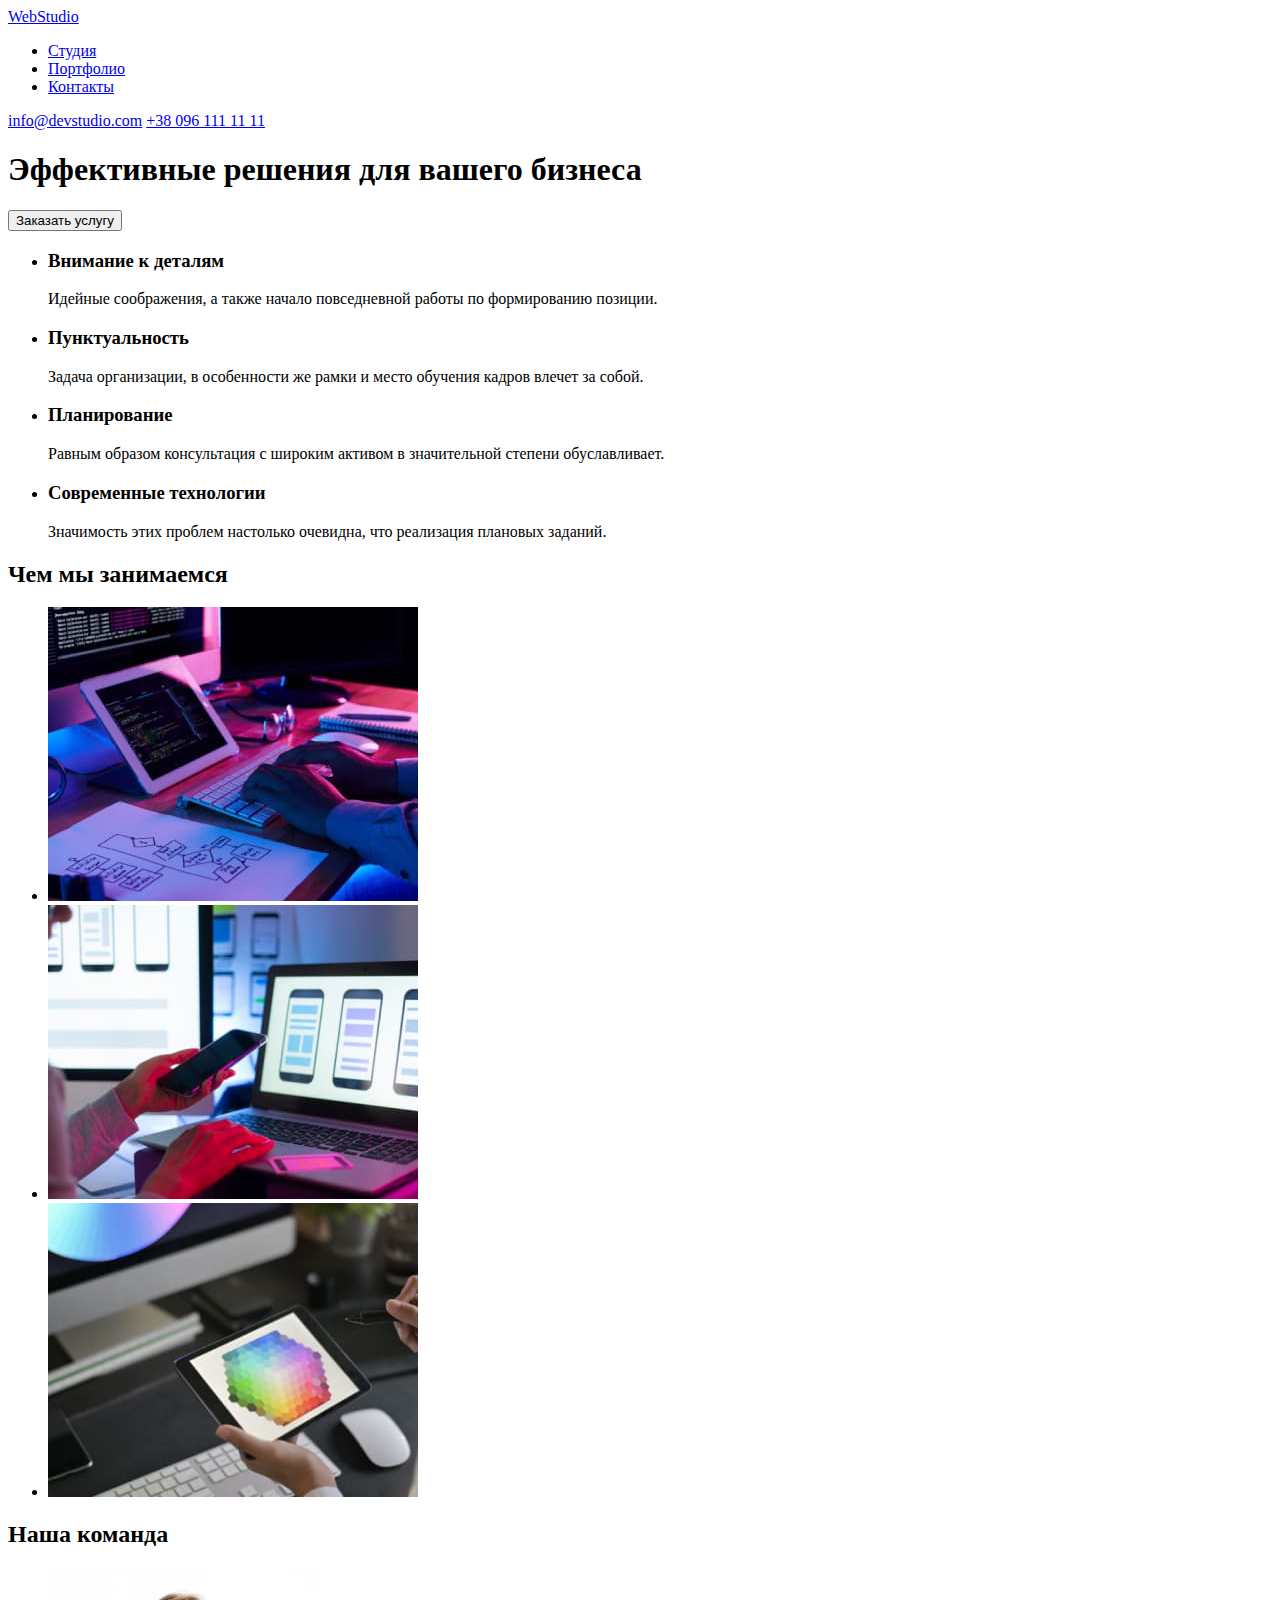
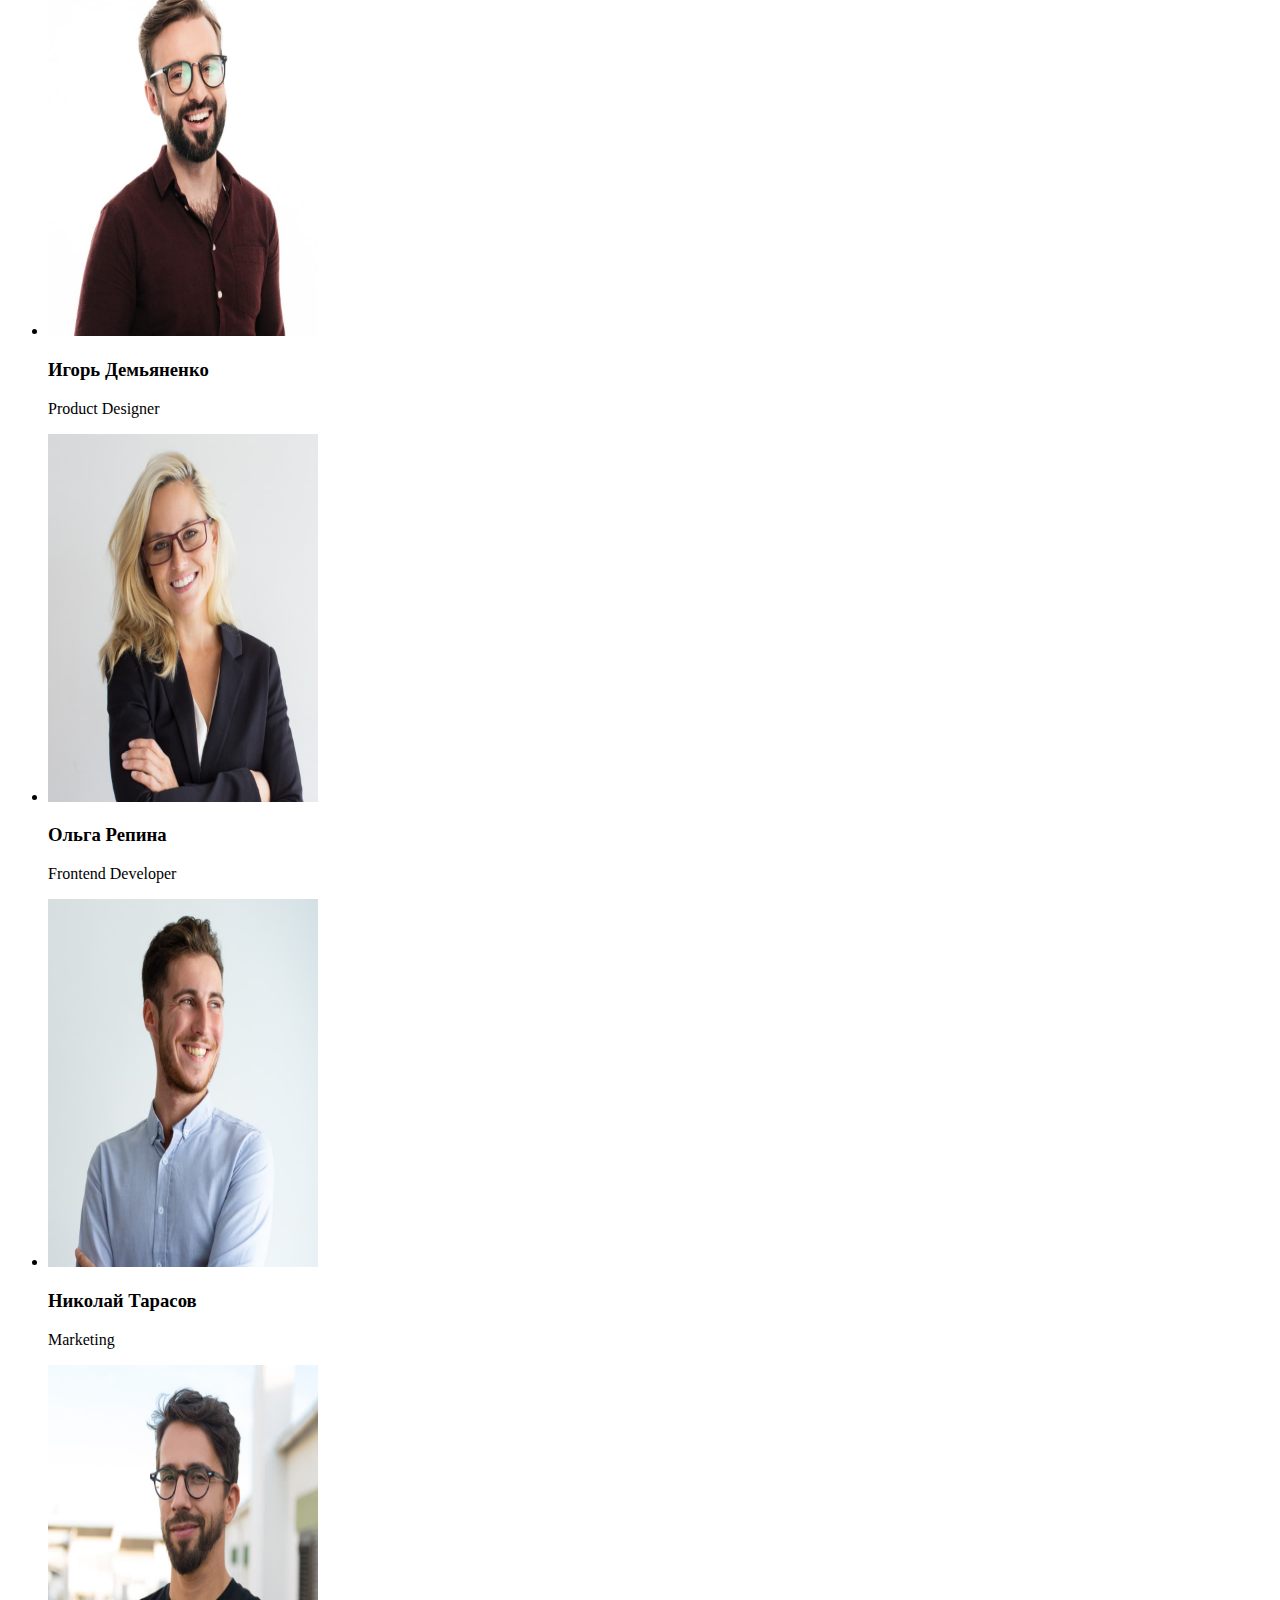
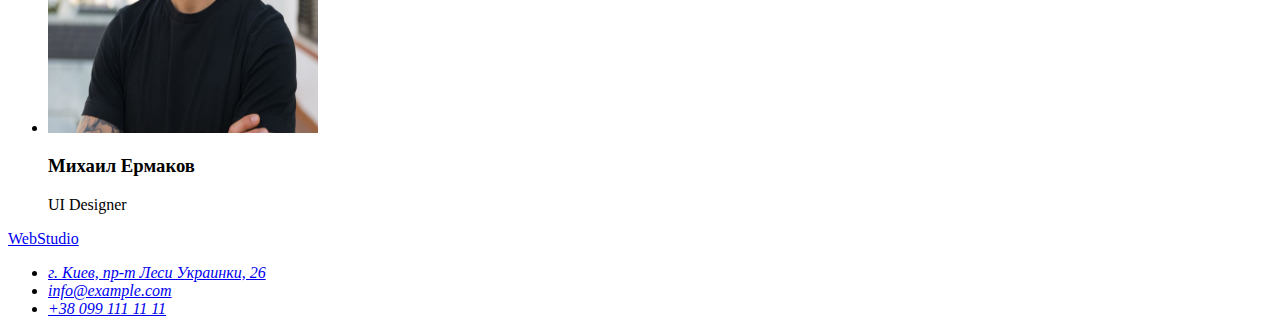
==== index.html @ 7840cbf6 "Update index.html" ====
<!DOCTYPE html>
<html lang="ru">

<head>
    <meta charset="UTF-8" />
    <meta http-equiv="X-UA-Compatible" content="IE=edge" />
    <meta name="viewport" content="width=device-width, initial-scale=1.0" />
    <title>Document</title>
    <link rel="stylesheet" href="./css/styles.css" />
    <link href="https://fonts.googleapis.com/css2?family=Raleway:wght@700&family=Roboto:wght@0,400;0,500;0,700;1,900&display=swap" rel="stylesheet" />
</head>

<body>
    <!-- Header section -->
    <header class="header">
        <a class="logo" href="logo">WebStudio</a>
        <nav class="header-nav">
            <ul class="header-list">
                <li class="header-item">
                    <a class="header-link" href="./index.html">Студия</a>
                </li>
                <li class="header-item">
                    <a class="header-link" href="./portfolio.html">Портфолио</a>
                </li>
                <li class="header-item">
                    <a class="header-link" href="#contacts">Контакты</a>
                </li>
            </ul>
        </nav>
        <a class="header-mail" href="mailto:info@devstudio.com">info@devstudio.com</a>
        <a class="header-phone" href="tel:+380961111111">+38 096 111 11 11</a>
    </header>
    <main>
        <section class="main">
            <h1 class="main-title">Эффективные решения для вашего бизнеса</h1>
            <button class="button" type="button">Заказать услугу</button>
        </section>
        <!-- Feature section -->
        <section class="feature" id="feature">
            <ul class="feature-list">
                <li class="feature-item">
                    <h3 class="feature-title">Внимание к деталям</h3>
                    <p class="feature-txt">
                        Идейные соображения, а также начало повседневной работы по формированию позиции.
                    </p>
                </li>
                <li class="feature-item">
                    <h3 class="feature-title">Пунктуальность</h3>
                    <p class="feature-txt">
                        Задача организации, в особенности же рамки и место обучения кадров влечет за собой.
                    </p>
                </li>
                <li class="feature-item">
                    <h3 class="feature-title">Планирование</h3>
                    <p class="feature-txt">
                        Равным образом консультация с широким активом в значительной степени обуславливает.
                    </p>
                </li>
                <li class="feature-item">
                    <h3 class="feature-title">Современные технологии</h3>
                    <p class="feature-txt">
                        Значимость этих проблем настолько очевидна, что реализация плановых заданий.
                    </p>
                </li>
            </ul>
        </section>
        <!-- Portfolio section -->
        <section class="portfolio" id="portfolio">
            <h2>Чем мы занимаемся</h2>

            <ul class="portfolio-list">
                <li class="portfolio-item">
                    <img src="./images/box1.jpg" alt="Изображение" class="portfolio-img" width="370" height="294" />
                </li>
                <li class="portfolio-item">
                    <img src="./images/box2.jpg" alt="Изображение" class="portfolio-img" width="370" height="294" />
                </li>
                <li class="portfolio-item">
                    <img src="./images/box3.jpg" alt="Изображение" class="portfolio-img" width="370" height="294" />
                </li>
            </ul>
        </section>
        <!-- team section -->
        <section class="team" id="team">
            <h2>Наша команда</h2>

            <ul class="team-list">
                <li class="team-item">
                    <img src="./images/img1.jpg" alt="Изображение" class="team-img" width="270" height="368" />
                    <h3 class="feature-title">Игорь Демьяненко</h3>
                    <p class="feature-txt">Product Designer</p>
                </li>
                <li class="team-item">
                    <img src="./images/img2.jpg" alt="Изображение" class="team-img" width="270" height="368" />
                    <h3 class="feature-title">Ольга Репина</h3>
                    <p class="feature-txt">Frontend Developer</p>
                </li>
                <li class="team-item">
                    <img src="./images/img3.jpg" alt="Изображение" class="team-img" width="270" height="368" />
                    <h3 class="feature-title">Николай Тарасов</h3>
                    <p class="feature-txt">Marketing</p>
                </li>
                <li class="team-item">
                    <img src="./images/img4.jpg" alt="Изображение" class="team-img" width="270" height="368" />
                    <h3 class="feature-title">Михаил Ермаков</h3>
                    <p class="feature-txt">UI Designer</p>
                </li>
            </ul>
        </section>
    </main>
    <!-- Footer section -->
    <footer class="footer">
        <a class="logo" href="logo">WebStudio</a>
        <address class="contacts-address" id="contacts">
        <ul class="footer-contact">
          <li class="footer-item">
            <a
              class="footer-address"
              target="_blank"
              rel="noopener noreferrer"
              href="https://www.google.com.ua/maps/@50.4285715,30.5371504,17.5z?hl=uk"
              >г. Киев, пр-т Леси Украинки, 26</a
            >
          </li>
          <li class="footer-item">
            <a class="footer-mail" href="mailto:info@example.com">info@example.com</a>
          </li>
          <li class="footer-item">
            <a class="footer-pfone" href="tel:+380991111111">+38 099 111 11 11</a>
          </li>
        </ul>
      </address>
    </footer>
</body>

</html>
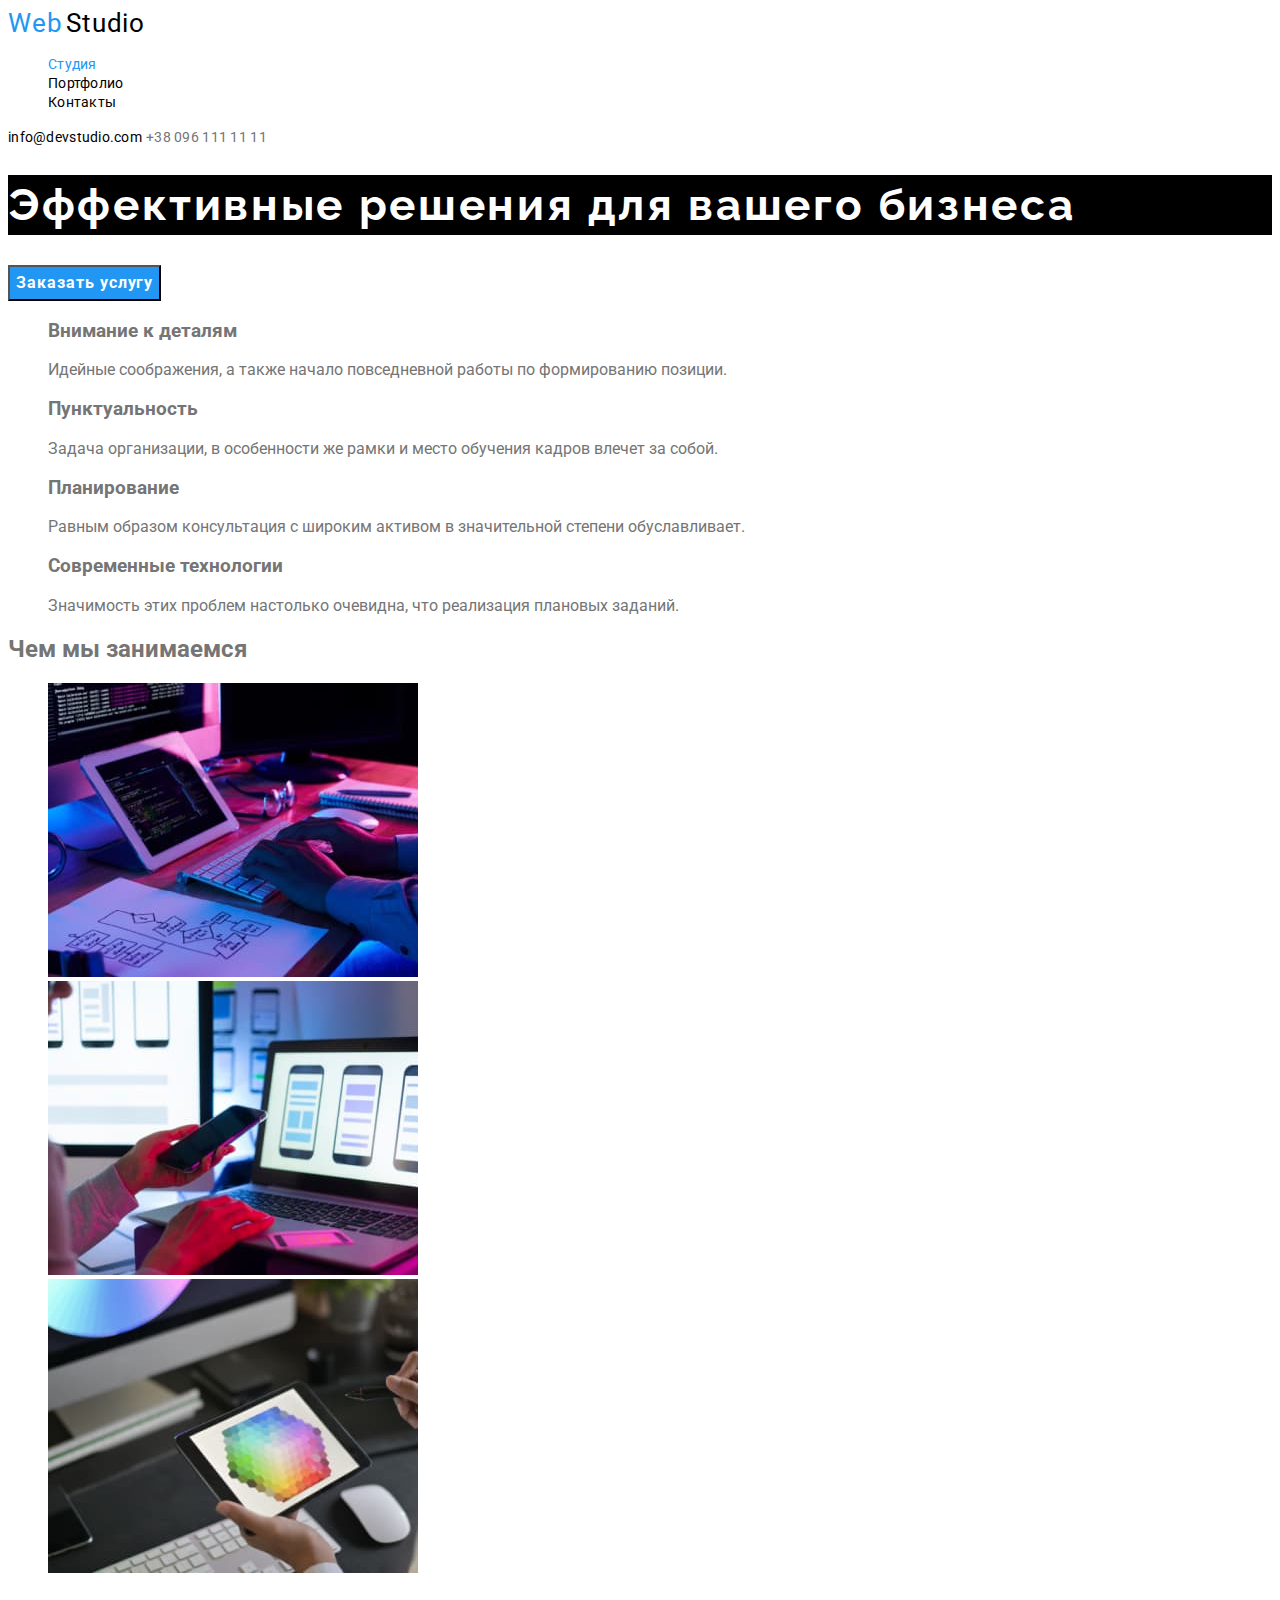
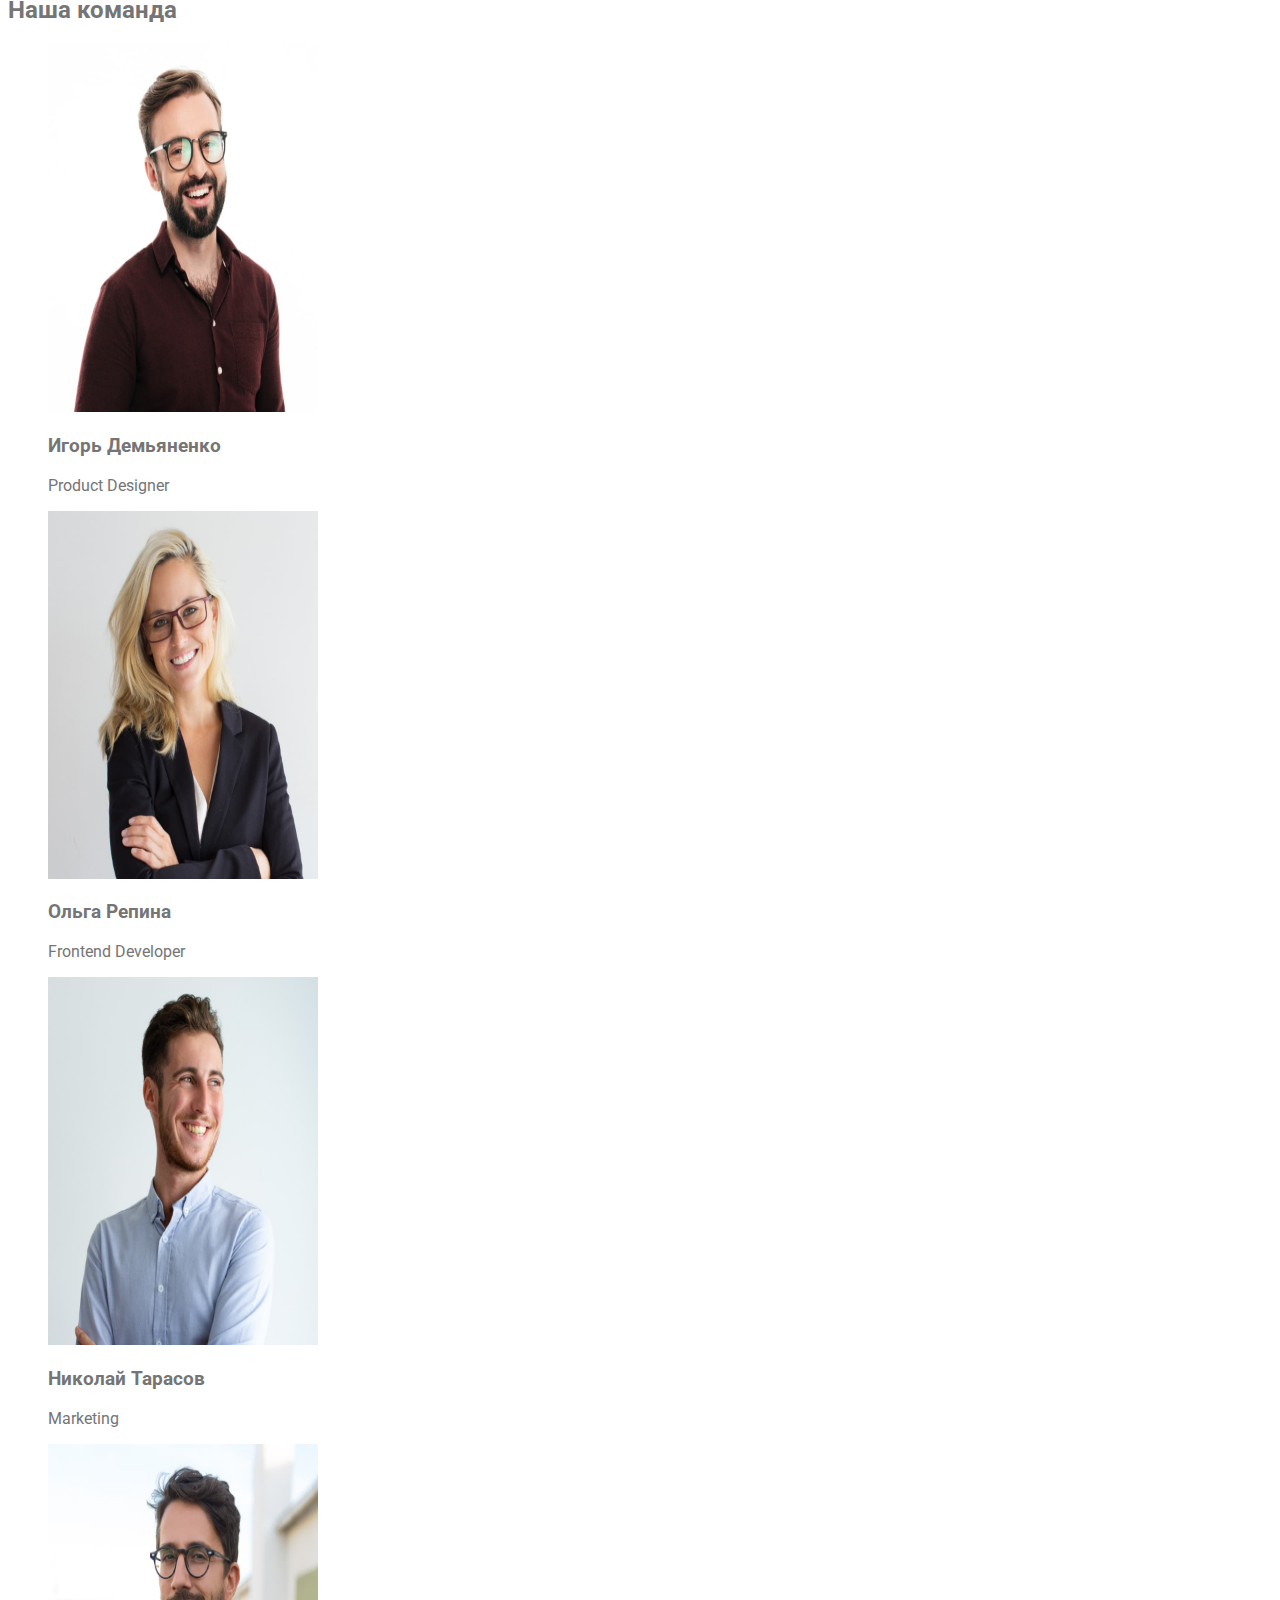
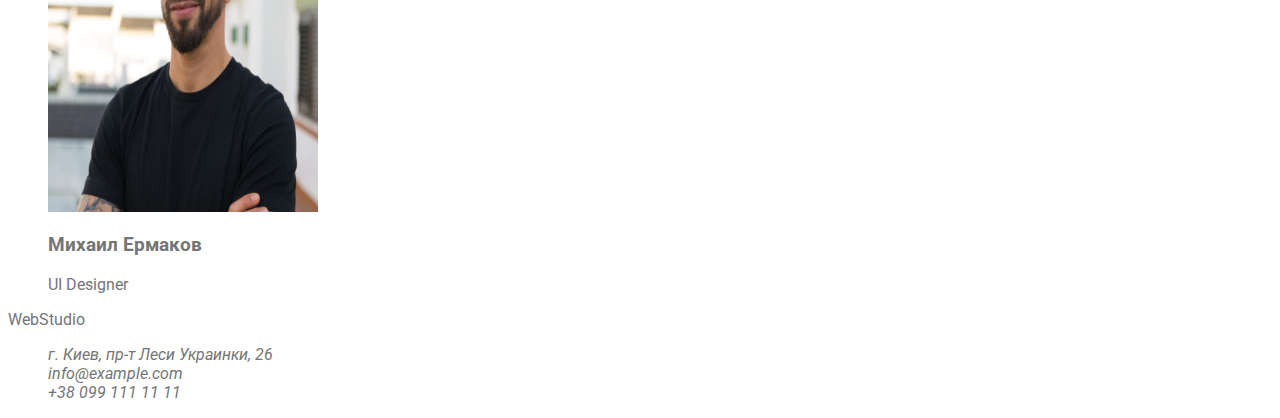
==== commit add60cdd: "почато стилізацію" ====
--- a/index.html
+++ b/index.html
@@ -6,29 +6,32 @@
     <meta http-equiv="X-UA-Compatible" content="IE=edge" />
     <meta name="viewport" content="width=device-width, initial-scale=1.0" />
     <title>Document</title>
+    <link rel="preconnect" href="https://fonts.googleapis.com" />
+    <link rel="preconnect" href="https://fonts.gstatic.com" crossorigin />
+    <link href="https://fonts.googleapis.com/css2?family=Raleway:wght@700&family=Roboto:wght@0,400;0,500;0,700;1,900&display=swap" rel="stylesheet" />
     <link rel="stylesheet" href="./css/styles.css" />
-    <link href="https://fonts.googleapis.com/css2?family=Raleway:wght@700&family=Roboto:wght@0,400;0,500;0,700;1,900&display=swap" rel="stylesheet" />
 </head>
 
 <body>
     <!-- Header section -->
     <header class="header">
-        <a class="logo" href="logo">WebStudio</a>
+        <a class="logof">Web</a>
+        <a class="logos">Studio</a>
         <nav class="header-nav">
-            <ul class="header-list">
+            <ul class="list header-list">
                 <li class="header-item">
-                    <a class="header-link" href="./index.html">Студия</a>
+                    <a class="link header-link1" href="./index.html">Студия</a>
+                </li>
+                <li class="link header-item">
+                    <a class="link header-link2" href="./portfolio.html">Портфолио</a>
                 </li>
                 <li class="header-item">
-                    <a class="header-link" href="./portfolio.html">Портфолио</a>
-                </li>
-                <li class="header-item">
-                    <a class="header-link" href="#contacts">Контакты</a>
+                    <a class="link header-link3" href="#contacts">Контакты</a>
                 </li>
             </ul>
         </nav>
-        <a class="header-mail" href="mailto:info@devstudio.com">info@devstudio.com</a>
-        <a class="header-phone" href="tel:+380961111111">+38 096 111 11 11</a>
+        <a class="link header-mail" href="mailto:info@devstudio.com">info@devstudio.com</a>
+        <a class="link header-phone" href="tel:+380961111111">+38 096 111 11 11</a>
     </header>
     <main>
         <section class="main">
@@ -37,7 +40,7 @@
         </section>
         <!-- Feature section -->
         <section class="feature" id="feature">
-            <ul class="feature-list">
+            <ul class="list feature-list">
                 <li class="feature-item">
                     <h3 class="feature-title">Внимание к деталям</h3>
                     <p class="feature-txt">
@@ -68,7 +71,7 @@
         <section class="portfolio" id="portfolio">
             <h2>Чем мы занимаемся</h2>
 
-            <ul class="portfolio-list">
+            <ul class="list portfolio-list">
                 <li class="portfolio-item">
                     <img src="./images/box1.jpg" alt="Изображение" class="portfolio-img" width="370" height="294" />
                 </li>
@@ -84,7 +87,7 @@
         <section class="team" id="team">
             <h2>Наша команда</h2>
 
-            <ul class="team-list">
+            <ul class="list team-list">
                 <li class="team-item">
                     <img src="./images/img1.jpg" alt="Изображение" class="team-img" width="270" height="368" />
                     <h3 class="feature-title">Игорь Демьяненко</h3>
@@ -110,12 +113,12 @@
     </main>
     <!-- Footer section -->
     <footer class="footer">
-        <a class="logo" href="logo">WebStudio</a>
+        <a class="link logo" href="logo">WebStudio</a>
         <address class="contacts-address" id="contacts">
-        <ul class="footer-contact">
+        <ul class="list footer-contact">
           <li class="footer-item">
             <a
-              class="footer-address"
+              class="link footer-address"
               target="_blank"
               rel="noopener noreferrer"
               href="https://www.google.com.ua/maps/@50.4285715,30.5371504,17.5z?hl=uk"
@@ -123,10 +126,10 @@
             >
           </li>
           <li class="footer-item">
-            <a class="footer-mail" href="mailto:info@example.com">info@example.com</a>
+            <a class="link footer-mail" href="mailto:info@example.com">info@example.com</a>
           </li>
           <li class="footer-item">
-            <a class="footer-pfone" href="tel:+380991111111">+38 099 111 11 11</a>
+            <a class="link footer-pfone" href="tel:+380991111111">+38 099 111 11 11</a>
           </li>
         </ul>
       </address>
--- a/css/styles.css
+++ b/css/styles.css
@@ -0,0 +1,140 @@
+:root {
+    /* fonts */
+    --main-font: 'Roboto', sans-serif;
+    --secondary-font: 'Raleway', sans-serif;
+    /* text colors */
+    --main-txt-cl: #757575;
+    --title-txt-cl: #212121;
+    --accent-txt-cl: #2196F3;
+    --btn-txt-cl: #ffffff;
+    /* bg colors */
+    --light-bg-cl: #f7f7f7;
+    --dark-bg-cl: #191c26;
+    /* others */
+}
+
+body {
+    font-family: var(--main-font);
+    color: var(--main-txt-cl);
+}
+
+
+/* reset styles */
+
+.link {
+    text-decoration: none;
+    color: currentColor;
+}
+
+.list {
+    list-style: none;
+}
+
+.logof {
+    font-family: var(--main-font);
+    font-size: 26px;
+    line-height: auto;
+    letter-spacing: 0.03em;
+    word-spacing: 0px;
+    color: var(--accent-txt-cl);
+}
+
+.logos {
+    font-family: var(--main-font);
+    font-size: 26px;
+    line-height: auto;
+    letter-spacing: 0.03em;
+    word-spacing: 0px;
+    color: #000000;
+}
+
+.header-link1 {
+    font-family: var(--main-font);
+    font-size: 14px;
+    line-height: auto;
+    letter-spacing: 0.02em;
+    color: var(--accent-txt-cl);
+}
+
+.header-link1:hover,
+.header-link1:focus {
+    color: #000000;
+}
+
+.header-link2 {
+    font-family: var(--main-font);
+    font-size: 14px;
+    line-height: auto;
+    letter-spacing: 0.02em;
+    color: #000000;
+}
+
+.header-link2:hover,
+.header-link2:focus {
+    color: var(--accent-txt-cl);
+}
+
+.header-link3 {
+    font-family: var(--main-font);
+    font-size: 14px;
+    line-height: auto;
+    letter-spacing: 0.02em;
+    color: #000000;
+}
+
+.header-link3:hover,
+.header-link3:focus {
+    color: var(--accent-txt-cl);
+}
+
+.header-mail {
+    font-family: var(--main-font);
+    font-size: 14px;
+    line-height: auto;
+    letter-spacing: 0.02em;
+    color: #000000;
+}
+
+.header-mail:hover,
+.header-mail:focus {
+    color: var(--accent-txt-cl);
+}
+
+.header-phone {
+    font-family: var(--main-font);
+    font-size: 14px;
+    line-height: auto;
+    letter-spacing: 0.02em;
+    color: var(--main-txt-cl);
+}
+
+.header-phone:hover,
+.header-phone:focus {
+    color: var(--accent-txt-cl);
+}
+
+.main-title {
+    font-family: var(--secondary-font);
+    font-size: 44px;
+    line-height: calc(60 / 44);
+    letter-spacing: 0.06em;
+    color: #ffffff;
+    background-color: #000000;
+}
+
+.button {
+    font-family: inherit;
+    font-weight: bold;
+    font-size: 16px;
+    line-height: calc(30 / 16);
+    letter-spacing: 0.06em;
+    color: var(--btn-txt-cl);
+    background-color: var(--accent-txt-cl);
+    cursor: pointer;
+}
+
+.button:hover,
+.button:focus {
+    color: var(--btn-txt-cl);
+    background-color: #188CE8;
+}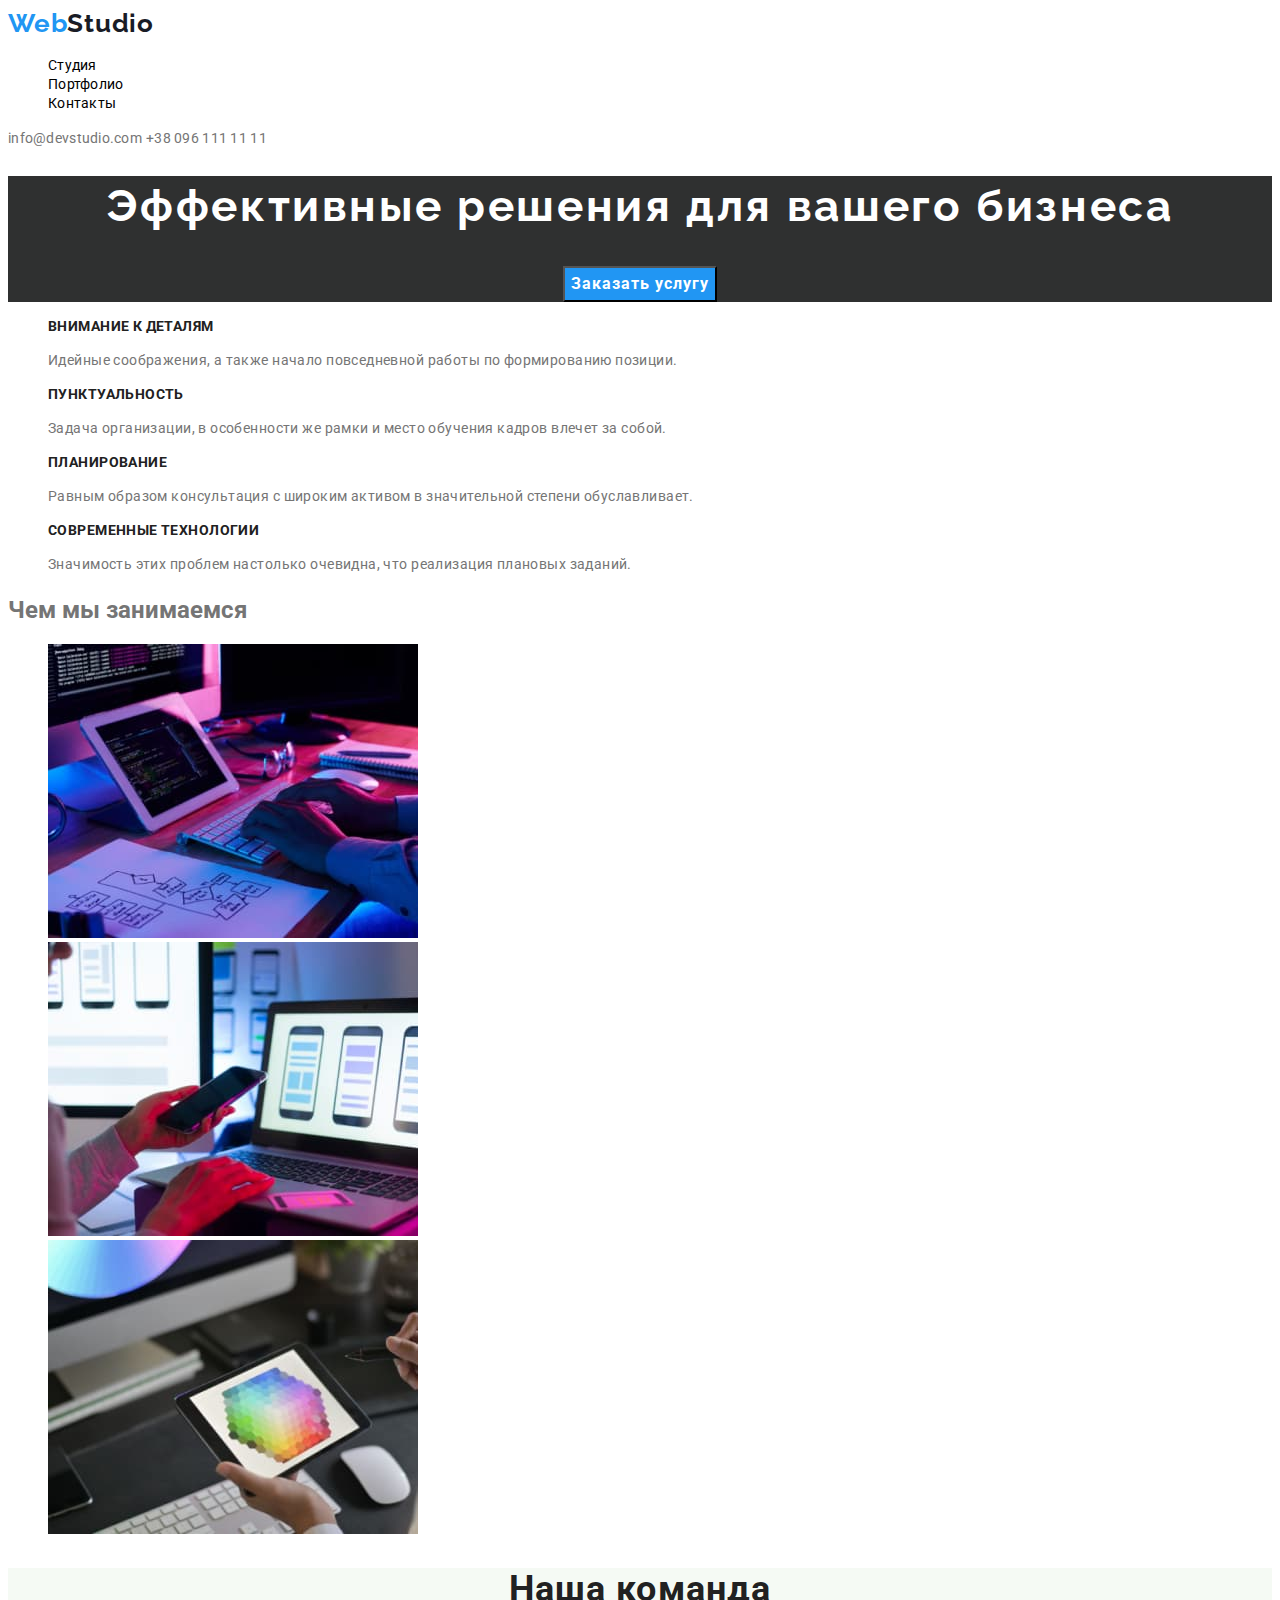
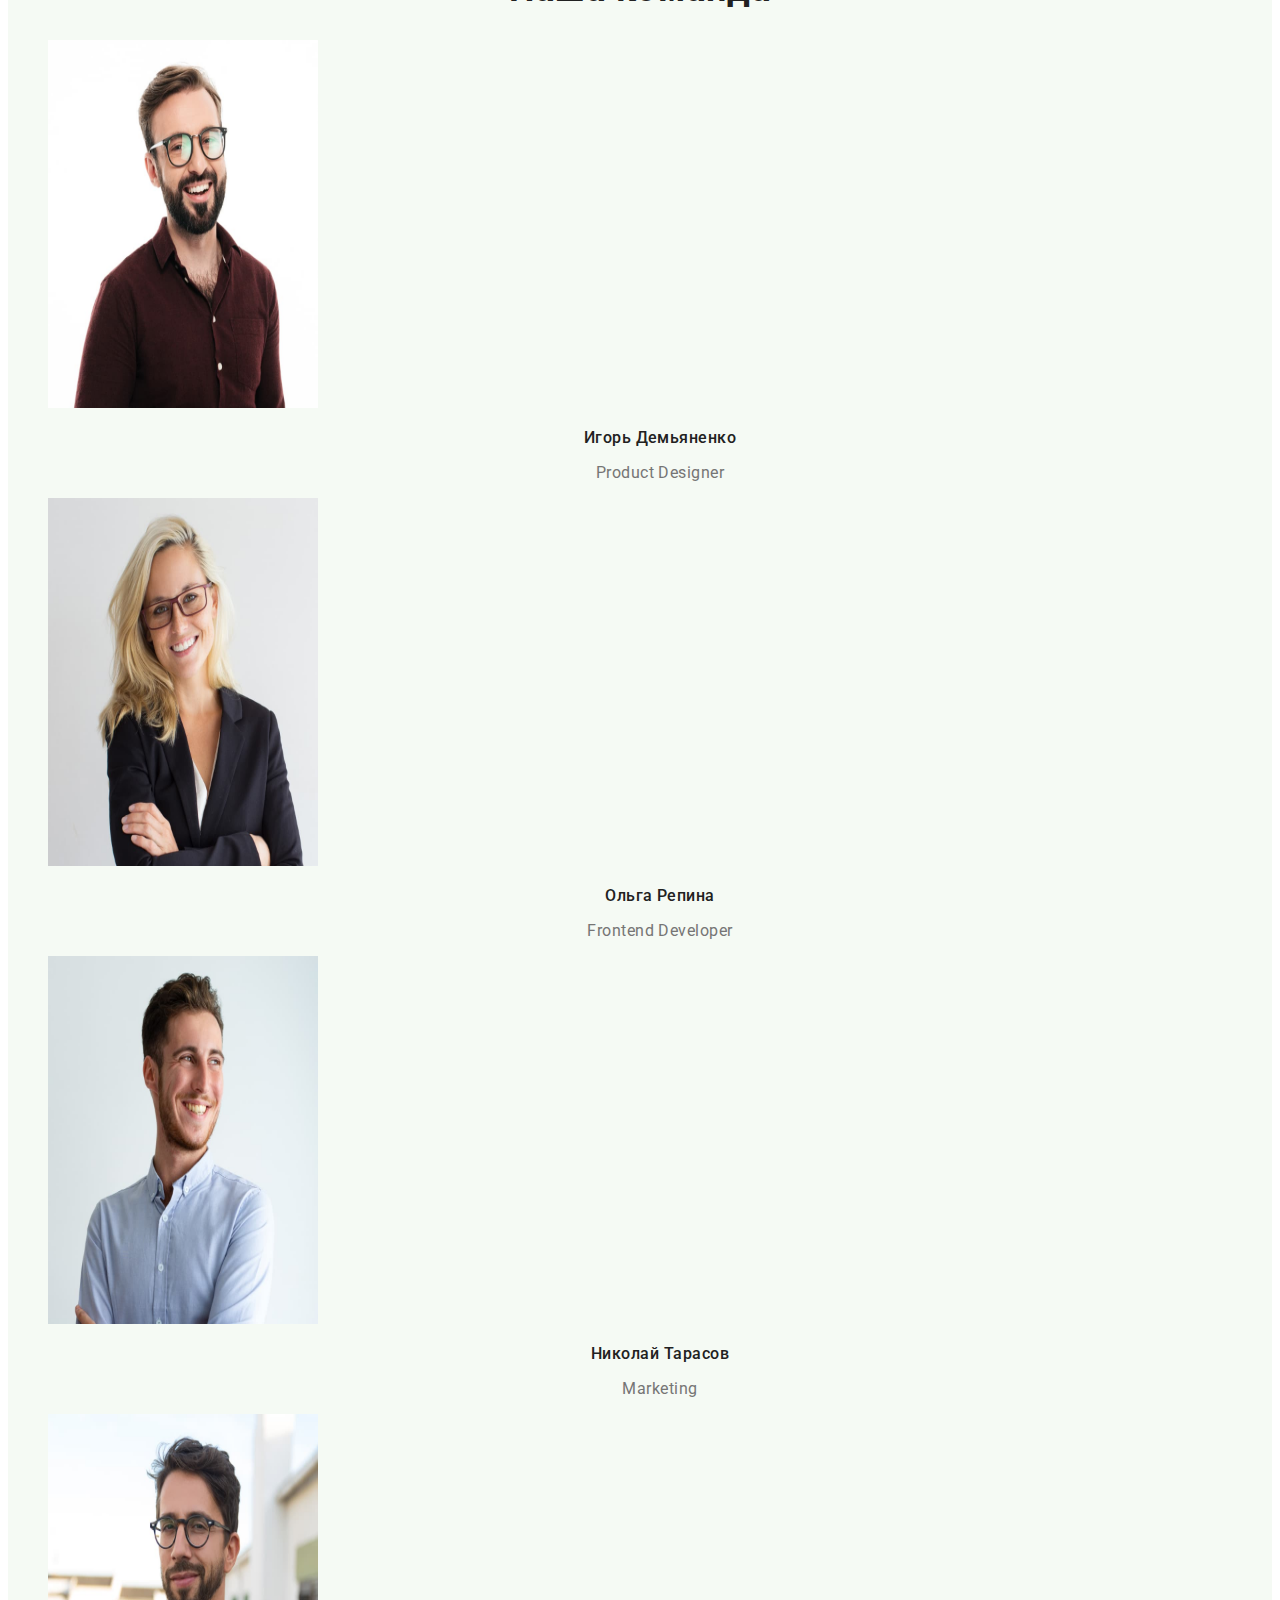
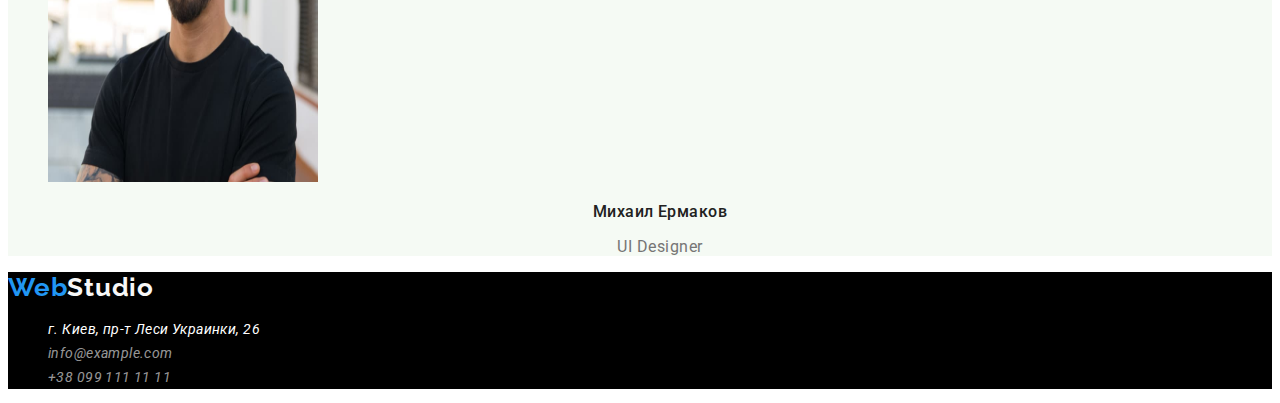
==== commit b200b465: "зміни стилізації" ====
--- a/index.html
+++ b/index.html
@@ -15,18 +15,17 @@
 <body>
     <!-- Header section -->
     <header class="header">
-        <a class="logof">Web</a>
-        <a class="logos">Studio</a>
+        <a class="logo link" href="./index.html">Web<span class="accent">Studio</span></a>
         <nav class="header-nav">
             <ul class="list header-list">
                 <li class="header-item">
-                    <a class="link header-link1" href="./index.html">Студия</a>
+                    <a class="link header-link" href="./index.html">Студия</a>
                 </li>
                 <li class="link header-item">
-                    <a class="link header-link2" href="./portfolio.html">Портфолио</a>
+                    <a class="link header-link" href="./portfolio.html">Портфолио</a>
                 </li>
                 <li class="header-item">
-                    <a class="link header-link3" href="#contacts">Контакты</a>
+                    <a class="link header-link" href="#contacts">Контакты</a>
                 </li>
             </ul>
         </nav>
@@ -36,7 +35,7 @@
     <main>
         <section class="main">
             <h1 class="main-title">Эффективные решения для вашего бизнеса</h1>
-            <button class="button" type="button">Заказать услугу</button>
+            <button class="button-action" type="button">Заказать услугу</button>
         </section>
         <!-- Feature section -->
         <section class="feature" id="feature">
@@ -67,53 +66,53 @@
                 </li>
             </ul>
         </section>
-        <!-- Portfolio section -->
-        <section class="portfolio" id="portfolio">
-            <h2>Чем мы занимаемся</h2>
+        <!-- job section -->
+        <section class="job" id="job">
+            <h2 class="job-title">Чем мы занимаемся</h2>
 
-            <ul class="list portfolio-list">
-                <li class="portfolio-item">
-                    <img src="./images/box1.jpg" alt="Изображение" class="portfolio-img" width="370" height="294" />
+            <ul class="list job-list">
+                <li class="job-item">
+                    <img src="./images/box1.jpg" alt="Изображение" class="job-img" width="370" height="294" />
                 </li>
-                <li class="portfolio-item">
-                    <img src="./images/box2.jpg" alt="Изображение" class="portfolio-img" width="370" height="294" />
+                <li class="job-item">
+                    <img src="./images/box2.jpg" alt="Изображение" class="job-img" width="370" height="294" />
                 </li>
-                <li class="portfolio-item">
-                    <img src="./images/box3.jpg" alt="Изображение" class="portfolio-img" width="370" height="294" />
+                <li class="job-item">
+                    <img src="./images/box3.jpg" alt="Изображение" class="job-img" width="370" height="294" />
                 </li>
             </ul>
         </section>
         <!-- team section -->
         <section class="team" id="team">
-            <h2>Наша команда</h2>
+            <h2 class="team-hd">Наша команда</h2>
 
             <ul class="list team-list">
                 <li class="team-item">
                     <img src="./images/img1.jpg" alt="Изображение" class="team-img" width="270" height="368" />
-                    <h3 class="feature-title">Игорь Демьяненко</h3>
-                    <p class="feature-txt">Product Designer</p>
+                    <h3 class="team-title">Игорь Демьяненко</h3>
+                    <p class="team-txt">Product Designer</p>
                 </li>
                 <li class="team-item">
                     <img src="./images/img2.jpg" alt="Изображение" class="team-img" width="270" height="368" />
-                    <h3 class="feature-title">Ольга Репина</h3>
-                    <p class="feature-txt">Frontend Developer</p>
+                    <h3 class="team-title">Ольга Репина</h3>
+                    <p class="team-txt">Frontend Developer</p>
                 </li>
                 <li class="team-item">
                     <img src="./images/img3.jpg" alt="Изображение" class="team-img" width="270" height="368" />
-                    <h3 class="feature-title">Николай Тарасов</h3>
-                    <p class="feature-txt">Marketing</p>
+                    <h3 class="team-title">Николай Тарасов</h3>
+                    <p class="team-txt">Marketing</p>
                 </li>
                 <li class="team-item">
                     <img src="./images/img4.jpg" alt="Изображение" class="team-img" width="270" height="368" />
-                    <h3 class="feature-title">Михаил Ермаков</h3>
-                    <p class="feature-txt">UI Designer</p>
+                    <h3 class="team-title">Михаил Ермаков</h3>
+                    <p class="team-txt">UI Designer</p>
                 </li>
             </ul>
         </section>
     </main>
     <!-- Footer section -->
     <footer class="footer">
-        <a class="link logo" href="logo">WebStudio</a>
+        <a class="logo link" href="./index.html">Web<span class="accent-ft">Studio</span></a>
         <address class="contacts-address" id="contacts">
         <ul class="list footer-contact">
           <li class="footer-item">
--- a/css/styles.css
+++ b/css/styles.css
@@ -30,69 +30,42 @@
     list-style: none;
 }
 
-.logof {
-    font-family: var(--main-font);
+.logo {
+    font-family: var(--secondary-font);
+    font-weight: 700;
     font-size: 26px;
-    line-height: auto;
-    letter-spacing: 0.03em;
-    word-spacing: 0px;
-    color: var(--accent-txt-cl);
-}
-
-.logos {
-    font-family: var(--main-font);
-    font-size: 26px;
-    line-height: auto;
-    letter-spacing: 0.03em;
-    word-spacing: 0px;
-    color: #000000;
-}
-
-.header-link1 {
-    font-family: var(--main-font);
-    font-size: 14px;
-    line-height: auto;
-    letter-spacing: 0.02em;
-    color: var(--accent-txt-cl);
-}
-
-.header-link1:hover,
-.header-link1:focus {
-    color: #000000;
-}
-
-.header-link2 {
-    font-family: var(--main-font);
-    font-size: 14px;
-    line-height: auto;
+    line-height: calc(31 / 26);
+    letter-spacing: 0.03em;
+    color: var(--accent-txt-cl);
+}
+
+.accent {
+    color: var(--dark-bg-cl);
+}
+
+.accent-ft {
+    color: var(--light-bg-cl);
+}
+
+.header-link {
+    font-family: var(--main-font);
+    font-size: 14px;
+    line-height: calc(16 / 14);
     letter-spacing: 0.02em;
     color: #000000;
 }
 
-.header-link2:hover,
-.header-link2:focus {
-    color: var(--accent-txt-cl);
-}
-
-.header-link3 {
-    font-family: var(--main-font);
-    font-size: 14px;
-    line-height: auto;
+.header-link:hover,
+.header-link:focus {
+    color: var(--accent-txt-cl);
+}
+
+.header-mail {
+    font-family: var(--main-font);
+    font-size: 14px;
+    line-height: calc(16 / 14);
     letter-spacing: 0.02em;
-    color: #000000;
-}
-
-.header-link3:hover,
-.header-link3:focus {
-    color: var(--accent-txt-cl);
-}
-
-.header-mail {
-    font-family: var(--main-font);
-    font-size: 14px;
-    line-height: auto;
-    letter-spacing: 0.02em;
-    color: #000000;
+    color: var(--main-txt-cl);
 }
 
 .header-mail:hover,
@@ -103,7 +76,7 @@
 .header-phone {
     font-family: var(--main-font);
     font-size: 14px;
-    line-height: auto;
+    line-height: calc(16 / 14);
     letter-spacing: 0.02em;
     color: var(--main-txt-cl);
 }
@@ -111,6 +84,12 @@
 .header-phone:hover,
 .header-phone:focus {
     color: var(--accent-txt-cl);
+}
+
+.main {
+    background-color: #2F3030;
+    align-items: center;
+    text-align: center;
 }
 
 .main-title {
@@ -119,10 +98,9 @@
     line-height: calc(60 / 44);
     letter-spacing: 0.06em;
     color: #ffffff;
-    background-color: #000000;
-}
-
-.button {
+}
+
+.button-action {
     font-family: inherit;
     font-weight: bold;
     font-size: 16px;
@@ -133,8 +111,111 @@
     cursor: pointer;
 }
 
+.button-filter {
+    font-family: inherit;
+    font-weight: bold;
+    font-size: 16px;
+    line-height: calc(30 / 16);
+    letter-spacing: 0.06em;
+    color: var(--btn-txt-cl);
+    background-color: #F5FAF4;
+    cursor: pointer;
+}
+
 .button:hover,
 .button:focus {
     color: var(--btn-txt-cl);
     background-color: #188CE8;
+}
+
+
+/* main section */
+
+.feature-title {
+    font-weight: 700;
+    font-size: 14px;
+    line-height: calc(16 /14);
+    letter-spacing: 0.03em;
+    text-transform: uppercase;
+    color: var(--title-txt-cl);
+}
+
+.feature-txt {
+    font-weight: 400;
+    font-size: 14px;
+    line-height: calc(24 / 14);
+    letter-spacing: 0.03em;
+    color: var(--main-txt-cl);
+}
+
+.portfolio-title {
+    font-weight: 700;
+    font-size: 36px;
+    line-height: calc(42 / 36);
+    text-align: center;
+    letter-spacing: 0.03em;
+    color: var(--title-txt-cl);
+}
+
+.portfolio-txt {
+    font-weight: 400;
+    font-size: 16px;
+    line-height: calc(30 / 16);
+    text-align: center;
+    letter-spacing: 0.03em;
+    color: var(--main-txt-cl);
+}
+
+.team {
+    background-color: #F5FAF4;
+}
+
+.team-hd {
+    font-weight: 700;
+    font-size: 36px;
+    line-height: calc(42 / 36);
+    text-align: center;
+    letter-spacing: 0.03em;
+    color: var(--title-txt-cl);
+}
+
+.team-title {
+    font-weight: 500;
+    font-size: 16px;
+    line-height: calc(19 / 16);
+    text-align: center;
+    letter-spacing: 0.03em;
+    color: var(--title-txt-cl);
+}
+
+.team-txt {
+    font-weight: 400;
+    font-size: 16px;
+    line-height: calc(19 / 16);
+    text-align: center;
+    letter-spacing: 0.03em;
+    color: var(--main-txt-cl);
+}
+
+
+/* footer section */
+
+.footer {
+    background-color: #000000;
+}
+
+.footer-contact {
+    font-weight: 400;
+    font-size: 14px;
+    line-height: calc(24 / 14);
+    letter-spacing: 0.03em;
+    color: rgba(255, 255, 255, 0.6);
+}
+
+.footer-address {
+    color: #ffffff;
+}
+
+.portfolio-list {
+    background-color: #F5FAF4;
 }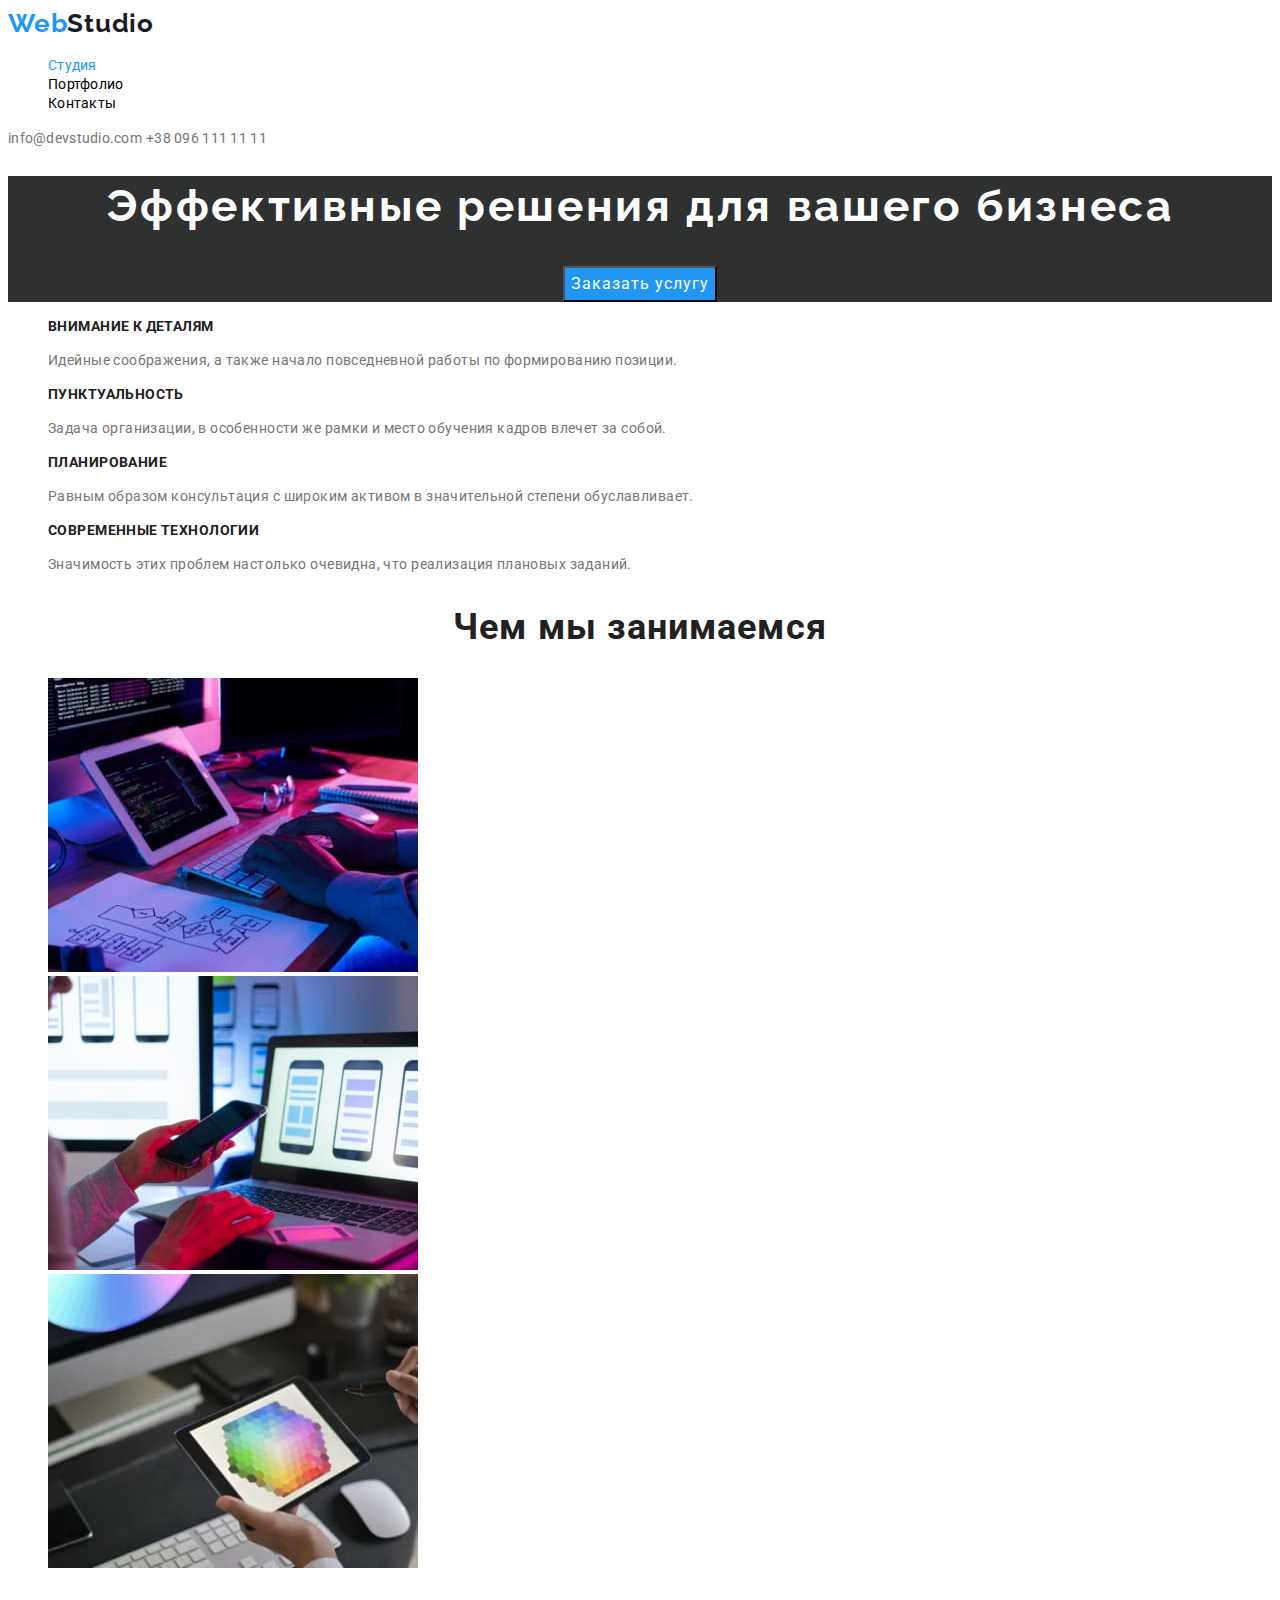
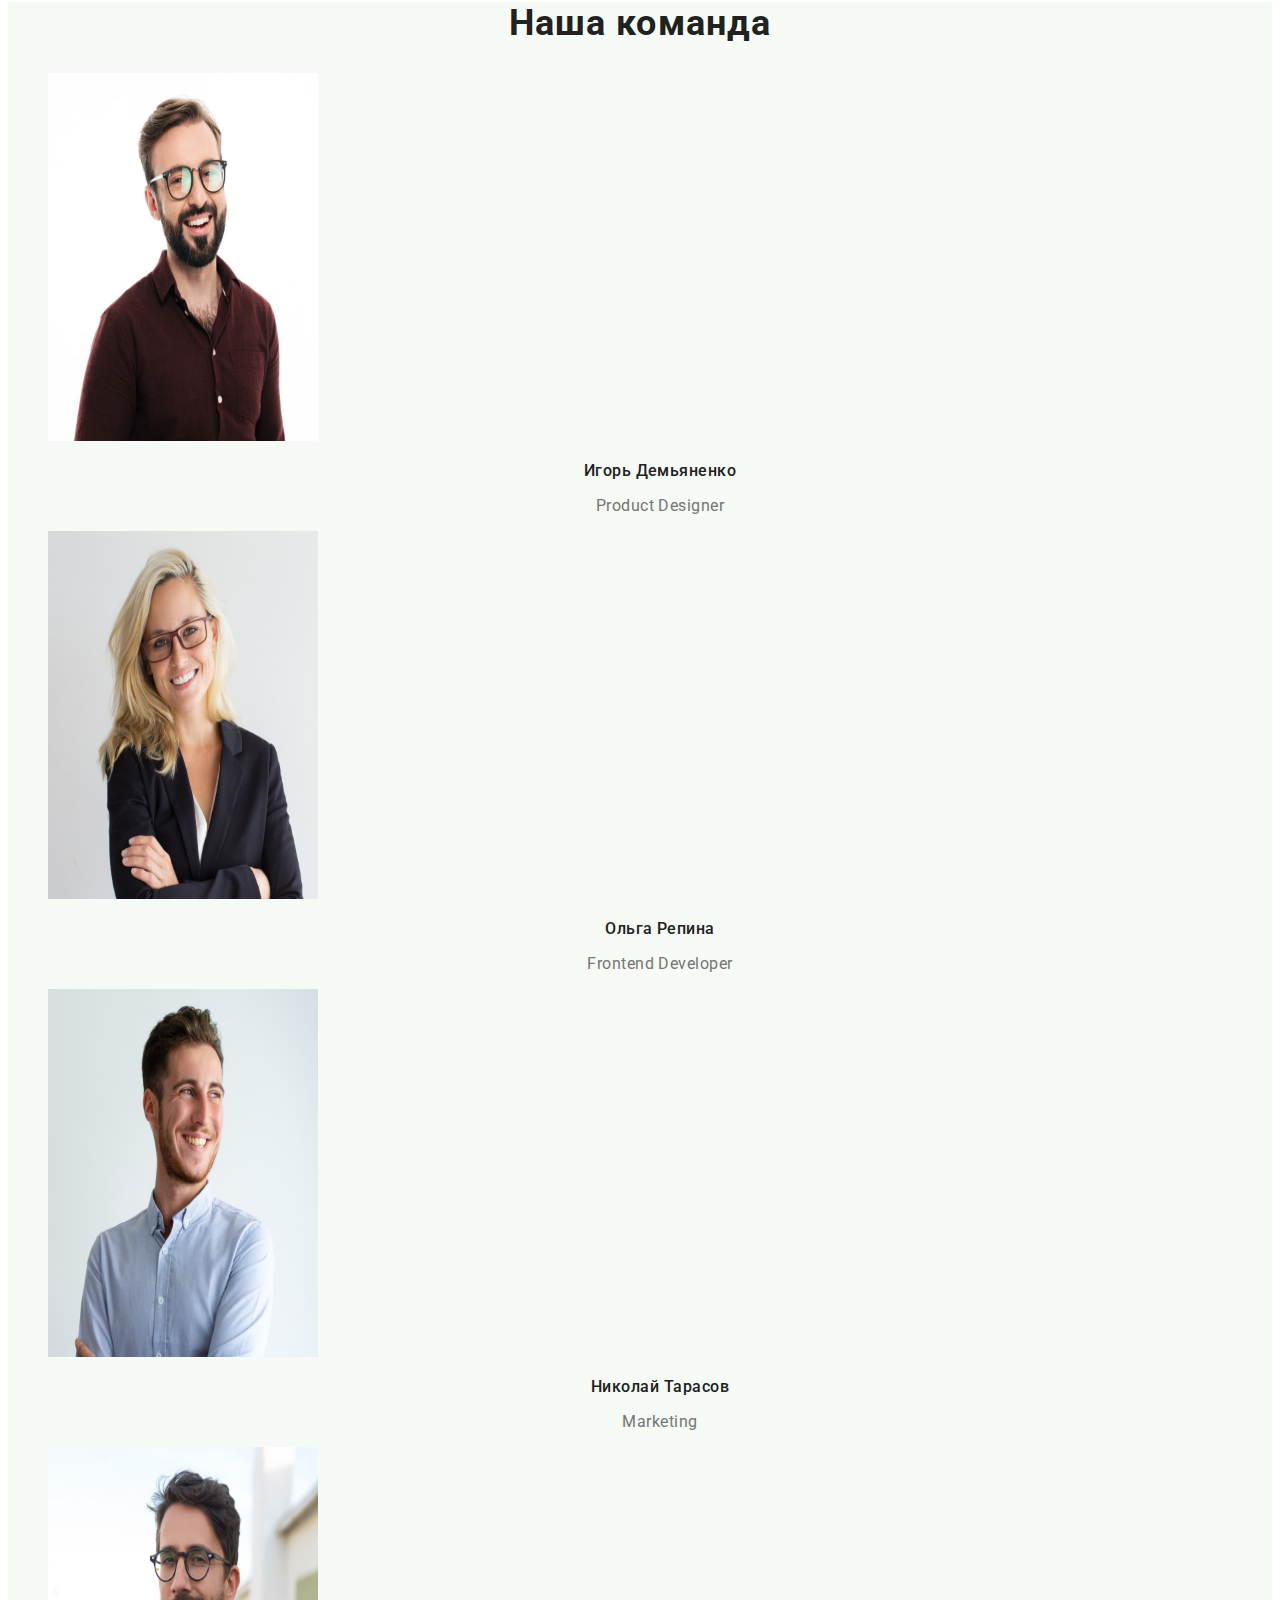
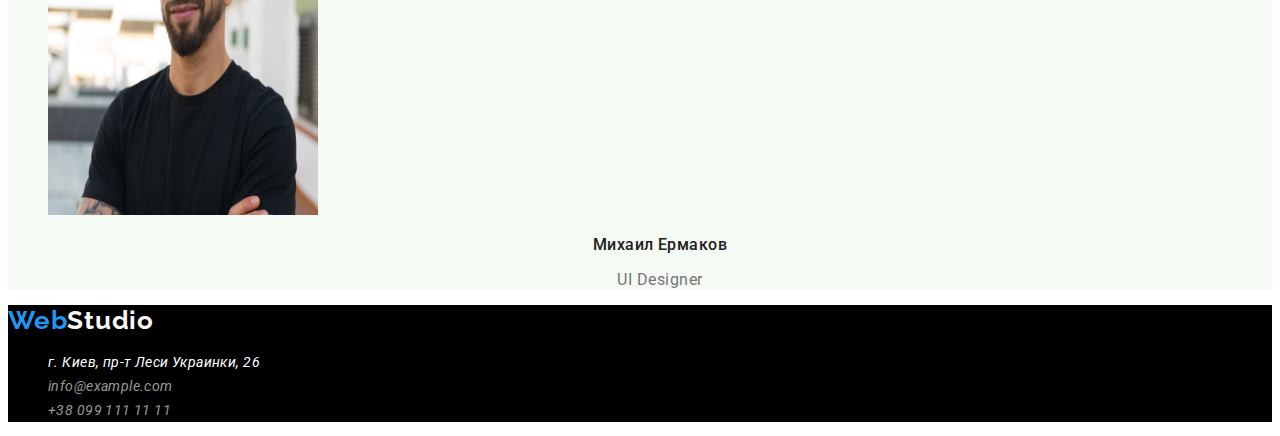
==== commit 8de25f03: "кінцевий варіант" ====
--- a/index.html
+++ b/index.html
@@ -19,7 +19,7 @@
         <nav class="header-nav">
             <ul class="list header-list">
                 <li class="header-item">
-                    <a class="link header-link" href="./index.html">Студия</a>
+                    <a class="link header-link current-page" href="./index.html">Студия</a>
                 </li>
                 <li class="link header-item">
                     <a class="link header-link" href="./portfolio.html">Портфолио</a>
--- a/css/styles.css
+++ b/css/styles.css
@@ -30,6 +30,9 @@
     list-style: none;
 }
 
+
+/* стилі для заголока */
+
 .logo {
     font-family: var(--secondary-font);
     font-weight: 700;
@@ -58,6 +61,10 @@
 .header-link:hover,
 .header-link:focus {
     color: var(--accent-txt-cl);
+}
+
+.current-page {
+    color: var(--accent-txt-cl)
 }
 
 .header-mail {
@@ -102,7 +109,6 @@
 
 .button-action {
     font-family: inherit;
-    font-weight: bold;
     font-size: 16px;
     line-height: calc(30 / 16);
     letter-spacing: 0.06em;
@@ -113,26 +119,29 @@
 
 .button-filter {
     font-family: inherit;
-    font-weight: bold;
     font-size: 16px;
     line-height: calc(30 / 16);
     letter-spacing: 0.06em;
     color: var(--btn-txt-cl);
-    background-color: #F5FAF4;
+    background-color: #F5F4FA;
     cursor: pointer;
 }
 
 .button:hover,
 .button:focus {
-    color: var(--btn-txt-cl);
-    background-color: #188CE8;
+    color: var(--accent-txt-cl);
+    background-color: #FFFFFF;
+}
+
+.current-item {
+    color: #FFFFFF;
+    background-color: var(--accent-txt-cl);
 }
 
 
 /* main section */
 
 .feature-title {
-    font-weight: 700;
     font-size: 14px;
     line-height: calc(16 /14);
     letter-spacing: 0.03em;
@@ -141,15 +150,13 @@
 }
 
 .feature-txt {
-    font-weight: 400;
     font-size: 14px;
     line-height: calc(24 / 14);
     letter-spacing: 0.03em;
     color: var(--main-txt-cl);
 }
 
-.portfolio-title {
-    font-weight: 700;
+.job-title {
     font-size: 36px;
     line-height: calc(42 / 36);
     text-align: center;
@@ -157,8 +164,15 @@
     color: var(--title-txt-cl);
 }
 
+.portfolio-title {
+    font-size: 36px;
+    line-height: calc(42 / 36);
+    text-align: center;
+    letter-spacing: 0.03em;
+    color: var(--title-txt-cl);
+}
+
 .portfolio-txt {
-    font-weight: 400;
     font-size: 16px;
     line-height: calc(30 / 16);
     text-align: center;
@@ -171,7 +185,6 @@
 }
 
 .team-hd {
-    font-weight: 700;
     font-size: 36px;
     line-height: calc(42 / 36);
     text-align: center;
@@ -189,7 +202,6 @@
 }
 
 .team-txt {
-    font-weight: 400;
     font-size: 16px;
     line-height: calc(19 / 16);
     text-align: center;
@@ -205,7 +217,6 @@
 }
 
 .footer-contact {
-    font-weight: 400;
     font-size: 14px;
     line-height: calc(24 / 14);
     letter-spacing: 0.03em;
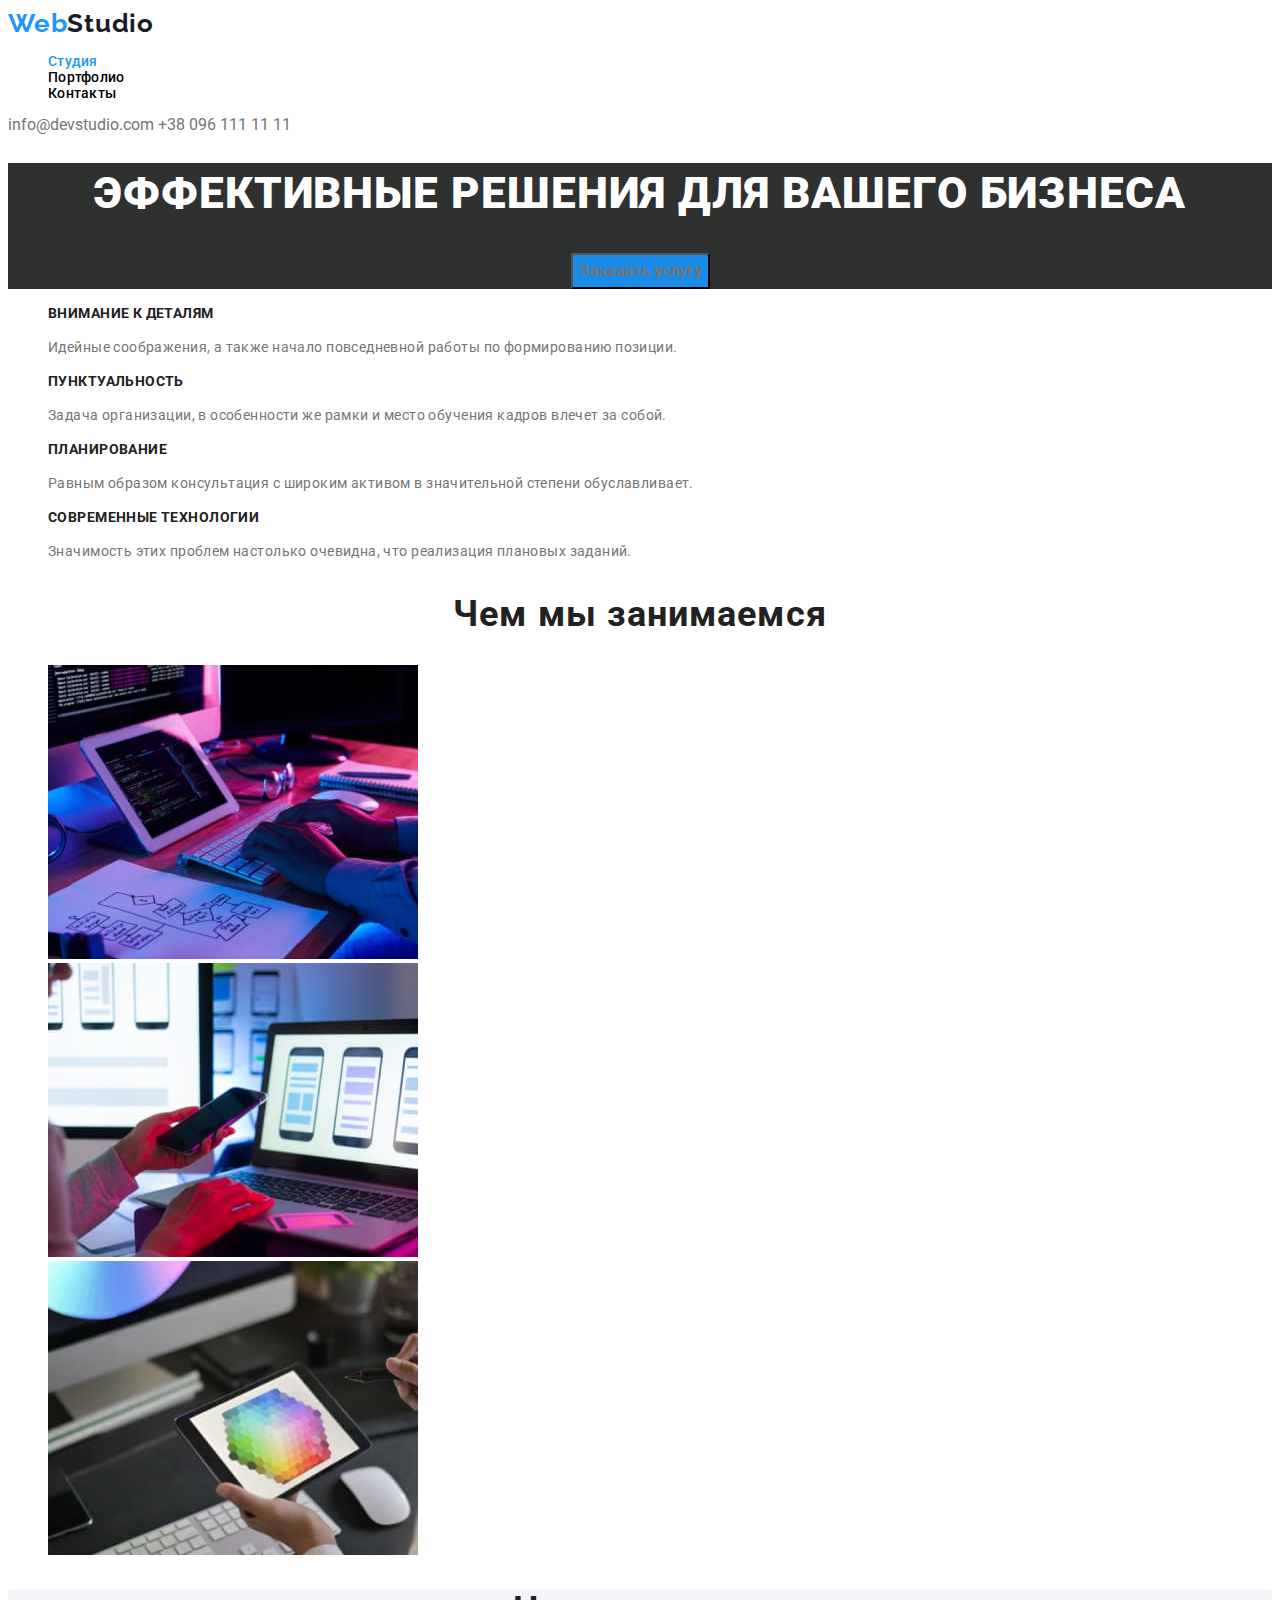
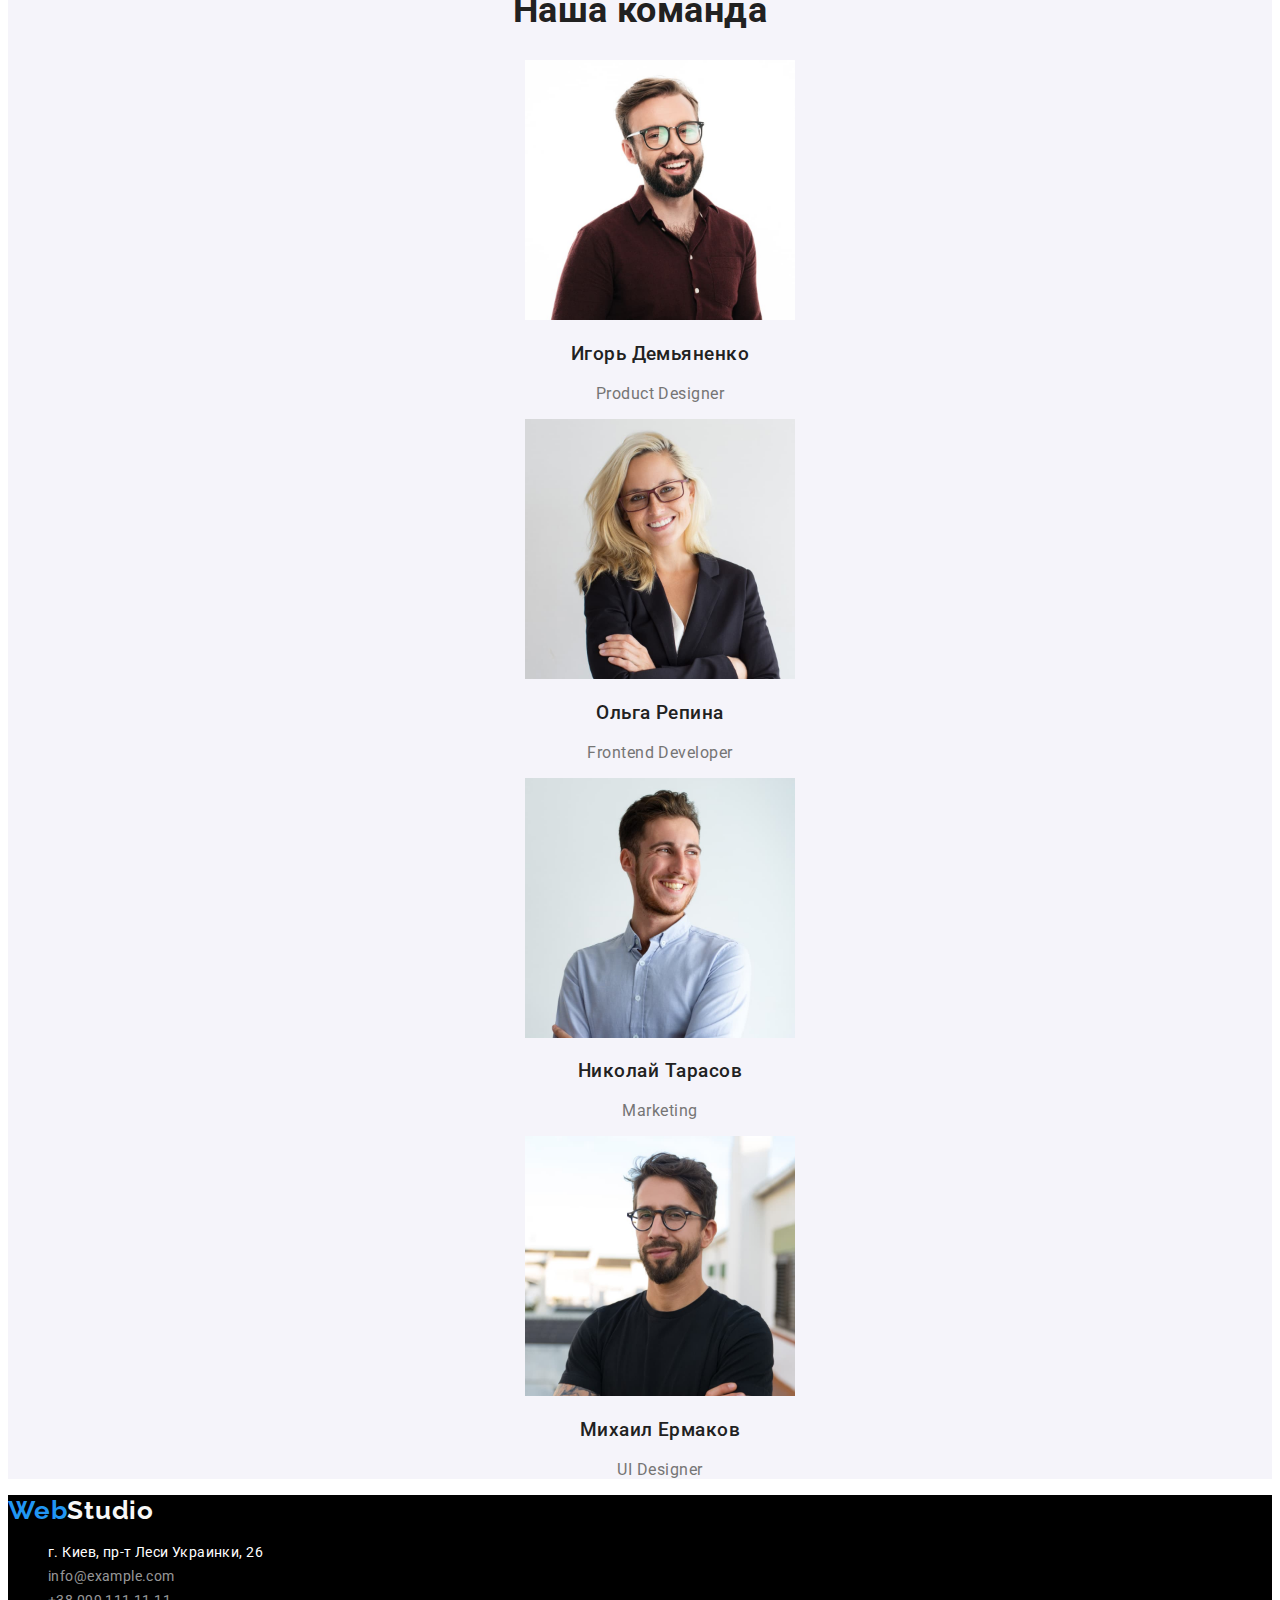
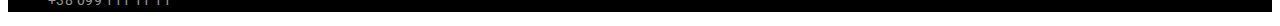
==== commit 48f2a369: "внесені правки" ====
--- a/index.html
+++ b/index.html
@@ -8,7 +8,7 @@
     <title>Document</title>
     <link rel="preconnect" href="https://fonts.googleapis.com" />
     <link rel="preconnect" href="https://fonts.gstatic.com" crossorigin />
-    <link href="https://fonts.googleapis.com/css2?family=Raleway:wght@700&family=Roboto:wght@0,400;0,500;0,700;1,900&display=swap" rel="stylesheet" />
+    <link href="https://fonts.googleapis.com/css2?family=Raleway:wght@700&family=Roboto:wght@400;500;700;900&display=swap" rel="stylesheet" />
     <link rel="stylesheet" href="./css/styles.css" />
 </head>
 
@@ -35,7 +35,7 @@
     <main>
         <section class="main">
             <h1 class="main-title">Эффективные решения для вашего бизнеса</h1>
-            <button class="button-action" type="button">Заказать услугу</button>
+            <button class="button button-action" type="button">Заказать услугу</button>
         </section>
         <!-- Feature section -->
         <section class="feature" id="feature">
@@ -88,22 +88,22 @@
 
             <ul class="list team-list">
                 <li class="team-item">
-                    <img src="./images/img1.jpg" alt="Изображение" class="team-img" width="270" height="368" />
+                    <img src="./images/img1.jpg" alt="Изображение" class="team-img" width="270" height="260" />
                     <h3 class="team-title">Игорь Демьяненко</h3>
                     <p class="team-txt">Product Designer</p>
                 </li>
                 <li class="team-item">
-                    <img src="./images/img2.jpg" alt="Изображение" class="team-img" width="270" height="368" />
+                    <img src="./images/img2.jpg" alt="Изображение" class="team-img" width="270" height="260" />
                     <h3 class="team-title">Ольга Репина</h3>
                     <p class="team-txt">Frontend Developer</p>
                 </li>
                 <li class="team-item">
-                    <img src="./images/img3.jpg" alt="Изображение" class="team-img" width="270" height="368" />
+                    <img src="./images/img3.jpg" alt="Изображение" class="team-img" width="270" height="260" />
                     <h3 class="team-title">Николай Тарасов</h3>
                     <p class="team-txt">Marketing</p>
                 </li>
                 <li class="team-item">
-                    <img src="./images/img4.jpg" alt="Изображение" class="team-img" width="270" height="368" />
+                    <img src="./images/img4.jpg" alt="Изображение" class="team-img" width="270" height="260" />
                     <h3 class="team-title">Михаил Ермаков</h3>
                     <p class="team-txt">UI Designer</p>
                 </li>
--- a/css/styles.css
+++ b/css/styles.css
@@ -1,7 +1,7 @@
 :root {
     /* fonts */
     --main-font: 'Roboto', sans-serif;
-    --secondary-font: 'Raleway', sans-serif;
+    --logo-font: 'Raleway', sans-serif;
     /* text colors */
     --main-txt-cl: #757575;
     --title-txt-cl: #212121;
@@ -34,7 +34,7 @@
 /* стилі для заголока */
 
 .logo {
-    font-family: var(--secondary-font);
+    font-family: var(--logo-font);
     font-weight: 700;
     font-size: 26px;
     line-height: calc(31 / 26);
@@ -50,11 +50,15 @@
     color: var(--light-bg-cl);
 }
 
-.header-link {
-    font-family: var(--main-font);
+.header-nav {
+    font-family: var(--main-font);
+    font-weight: 500;
     font-size: 14px;
     line-height: calc(16 / 14);
     letter-spacing: 0.02em;
+}
+
+.header-link {
     color: #000000;
 }
 
@@ -63,15 +67,14 @@
     color: var(--accent-txt-cl);
 }
 
+
+/* активна сторінка */
+
 .current-page {
     color: var(--accent-txt-cl)
 }
 
 .header-mail {
-    font-family: var(--main-font);
-    font-size: 14px;
-    line-height: calc(16 / 14);
-    letter-spacing: 0.02em;
     color: var(--main-txt-cl);
 }
 
@@ -81,10 +84,6 @@
 }
 
 .header-phone {
-    font-family: var(--main-font);
-    font-size: 14px;
-    line-height: calc(16 / 14);
-    letter-spacing: 0.02em;
     color: var(--main-txt-cl);
 }
 
@@ -97,31 +96,39 @@
     background-color: #2F3030;
     align-items: center;
     text-align: center;
+    font-family: var(--main-font);
+    letter-spacing: 0.06em;
 }
 
 .main-title {
-    font-family: var(--secondary-font);
+    font-weight: 900;
     font-size: 44px;
     line-height: calc(60 / 44);
-    letter-spacing: 0.06em;
     color: #ffffff;
+    text-transform: uppercase;
+}
+
+.button {
+    font-size: 16px;
+    line-height: calc(30 / 16);
 }
 
 .button-action {
     font-family: inherit;
-    font-size: 16px;
-    line-height: calc(30 / 16);
-    letter-spacing: 0.06em;
+    font-weight: 700;
     color: var(--btn-txt-cl);
     background-color: var(--accent-txt-cl);
     cursor: pointer;
 }
 
+.button-action,
+.button-action:focus {
+    color: var(--bnt-txt-cl);
+    background-color: #188CE8;
+}
+
 .button-filter {
     font-family: inherit;
-    font-size: 16px;
-    line-height: calc(30 / 16);
-    letter-spacing: 0.06em;
     color: var(--btn-txt-cl);
     background-color: #F5F4FA;
     cursor: pointer;
@@ -133,6 +140,9 @@
     background-color: #FFFFFF;
 }
 
+
+/* активна кнопка */
+
 .current-item {
     color: #FFFFFF;
     background-color: var(--accent-txt-cl);
@@ -142,6 +152,7 @@
 /* main section */
 
 .feature-title {
+    font-weight: 700;
     font-size: 14px;
     line-height: calc(16 /14);
     letter-spacing: 0.03em;
@@ -150,6 +161,7 @@
 }
 
 .feature-txt {
+    font-weight: 400;
     font-size: 14px;
     line-height: calc(24 / 14);
     letter-spacing: 0.03em;
@@ -157,6 +169,7 @@
 }
 
 .job-title {
+    font-weight: 700;
     font-size: 36px;
     line-height: calc(42 / 36);
     text-align: center;
@@ -164,69 +177,71 @@
     color: var(--title-txt-cl);
 }
 
+.portfolio-list {
+    background-color: #F5FAF4;
+    text-align: center;
+    letter-spacing: 0.03em;
+}
+
 .portfolio-title {
+    font-weight: 700;
+    font-size: 18px;
+    line-height: calc(36 / 18);
+    color: var(--title-txt-cl);
+}
+
+.portfolio-txt {
+    font-weight: 400;
+    font-size: 16px;
+    line-height: calc(30 / 16);
+    color: var(--main-txt-cl);
+}
+
+.team {
+    background-color: #F5F4FA;
+    text-align: center;
+    font-size: 16px;
+    line-height: calc(19 / 16);
+    letter-spacing: 0.03em;
+}
+
+.team-hd {
+    font-weight: 700;
     font-size: 36px;
     line-height: calc(42 / 36);
-    text-align: center;
-    letter-spacing: 0.03em;
-    color: var(--title-txt-cl);
-}
-
-.portfolio-txt {
-    font-size: 16px;
-    line-height: calc(30 / 16);
-    text-align: center;
-    letter-spacing: 0.03em;
-    color: var(--main-txt-cl);
-}
-
-.team {
-    background-color: #F5FAF4;
-}
-
-.team-hd {
-    font-size: 36px;
-    line-height: calc(42 / 36);
-    text-align: center;
-    letter-spacing: 0.03em;
     color: var(--title-txt-cl);
 }
 
 .team-title {
     font-weight: 500;
-    font-size: 16px;
-    line-height: calc(19 / 16);
-    text-align: center;
-    letter-spacing: 0.03em;
     color: var(--title-txt-cl);
 }
 
 .team-txt {
-    font-size: 16px;
-    line-height: calc(19 / 16);
-    text-align: center;
-    letter-spacing: 0.03em;
+    font-weight: 400;
     color: var(--main-txt-cl);
 }
 
 
 /* footer section */
+
+.contacts-address {
+    font-style: normal;
+}
 
 .footer {
     background-color: #000000;
+    font-family: var(--main-font);
+    font-weight: 400;
+    font-size: 14px;
+    line-height: calc(24 / 14);
+    letter-spacing: 0.03em;
 }
 
 .footer-contact {
-    font-size: 14px;
-    line-height: calc(24 / 14);
-    letter-spacing: 0.03em;
     color: rgba(255, 255, 255, 0.6);
 }
 
 .footer-address {
     color: #ffffff;
-}
-
-.portfolio-list {
-    background-color: #F5FAF4;
 }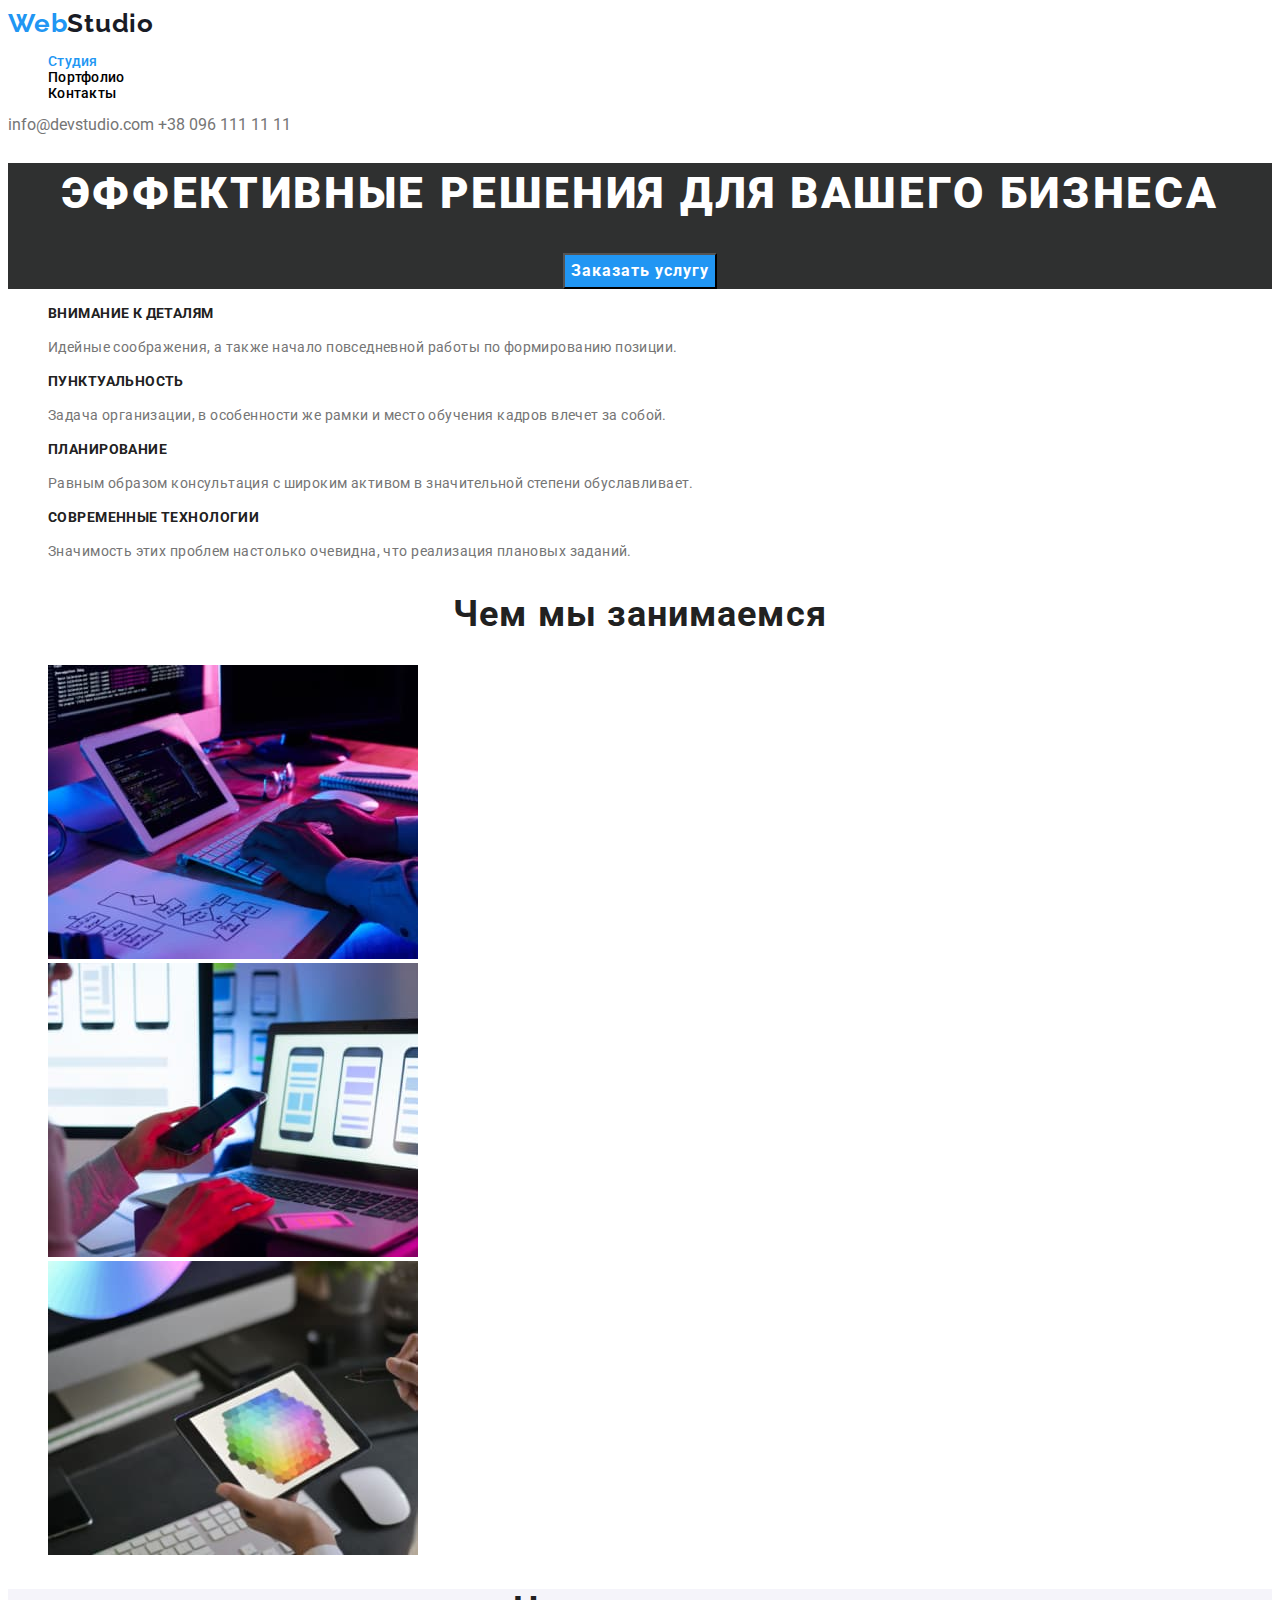
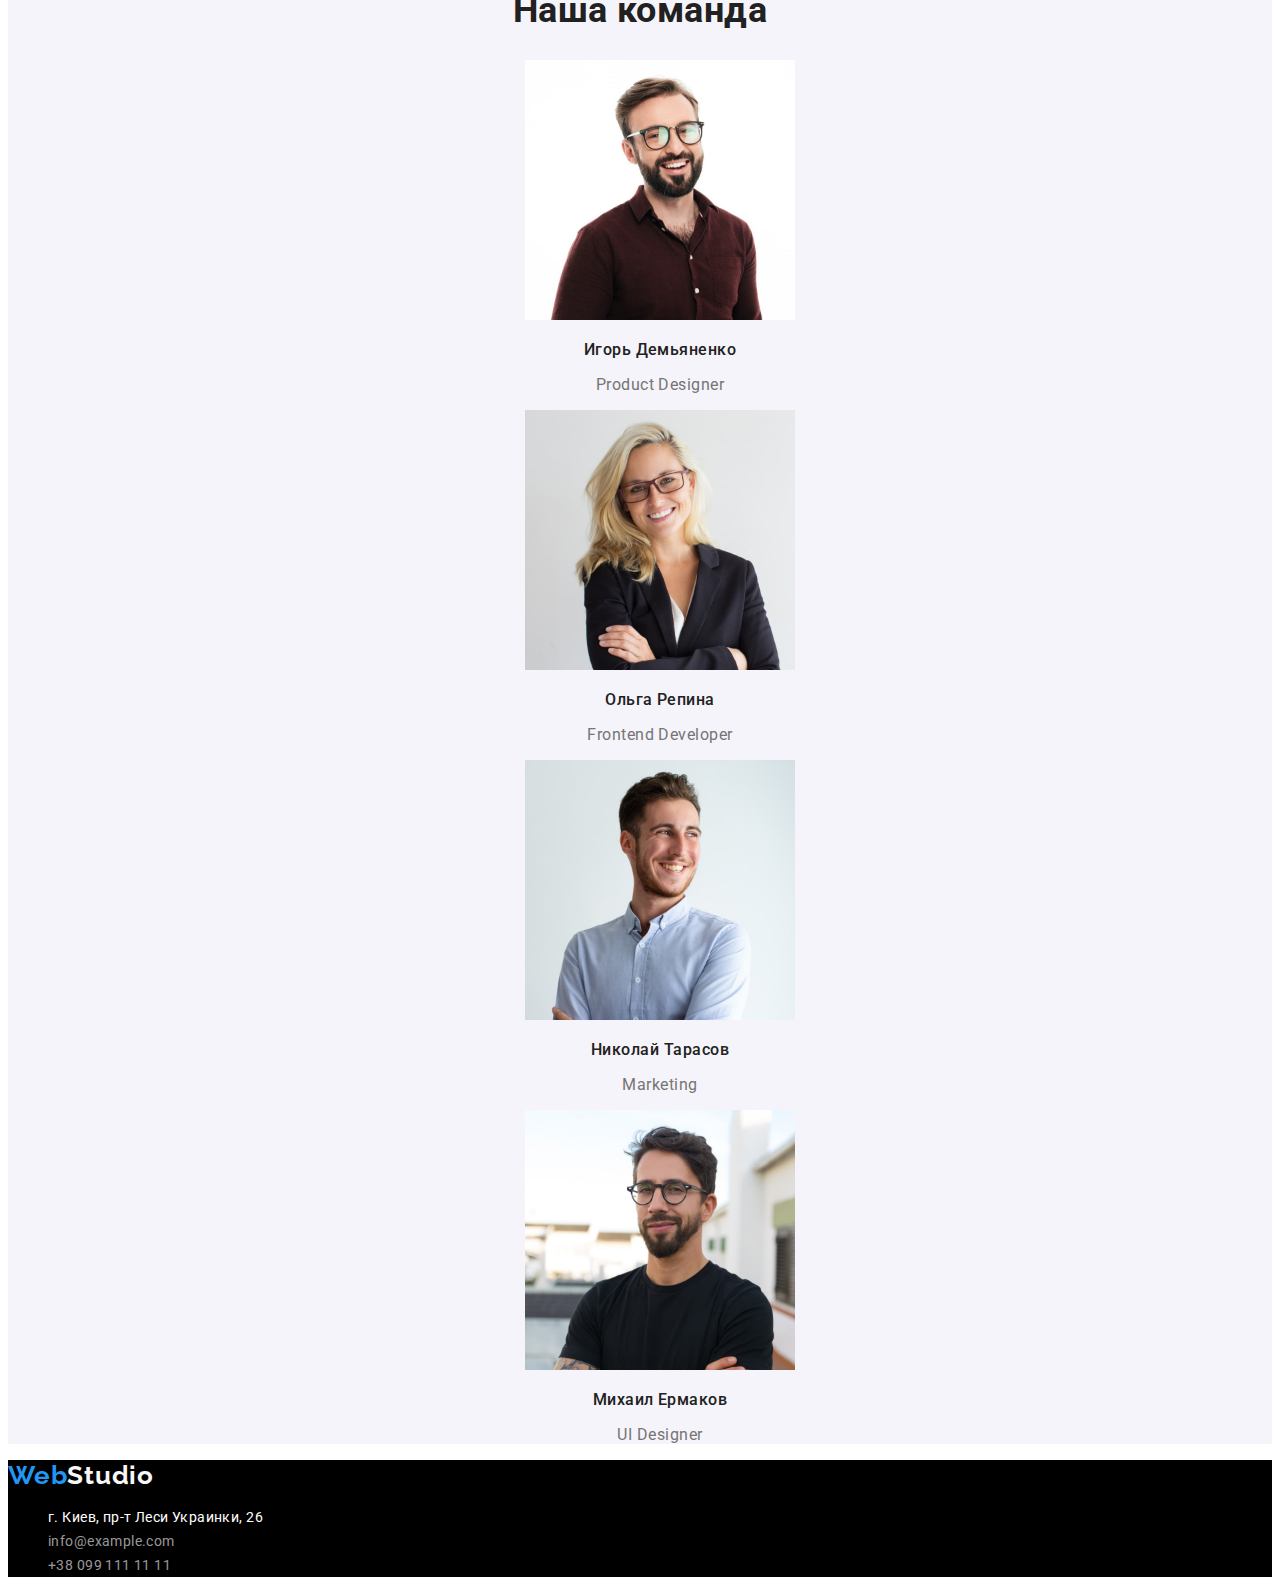
==== commit e8319724: "щось зломав" ====
--- a/index.html
+++ b/index.html
@@ -35,7 +35,7 @@
     <main>
         <section class="main">
             <h1 class="main-title">Эффективные решения для вашего бизнеса</h1>
-            <button class="button button-action" type="button">Заказать услугу</button>
+            <button class="button-action" type="button">Заказать услугу</button>
         </section>
         <!-- Feature section -->
         <section class="feature" id="feature">
--- a/css/styles.css
+++ b/css/styles.css
@@ -96,39 +96,39 @@
     background-color: #2F3030;
     align-items: center;
     text-align: center;
-    font-family: var(--main-font);
-    letter-spacing: 0.06em;
 }
 
 .main-title {
+    /*   font-family: var(--main-font); */
     font-weight: 900;
     font-size: 44px;
     line-height: calc(60 / 44);
+    letter-spacing: 0.06em;
     color: #ffffff;
     text-transform: uppercase;
 }
 
-.button {
-    font-size: 16px;
-    line-height: calc(30 / 16);
-}
-
 .button-action {
     font-family: inherit;
     font-weight: 700;
+    font-size: 16px;
+    line-height: calc(30 / 16);
+    letter-spacing: 0.06em;
     color: var(--btn-txt-cl);
     background-color: var(--accent-txt-cl);
     cursor: pointer;
 }
 
-.button-action,
+.button-action:hover,
 .button-action:focus {
-    color: var(--bnt-txt-cl);
     background-color: #188CE8;
 }
 
 .button-filter {
     font-family: inherit;
+    font-size: 16px;
+    line-height: calc(30 / 16);
+    letter-spacing: 0.06em;
     color: var(--btn-txt-cl);
     background-color: #F5F4FA;
     cursor: pointer;
@@ -200,8 +200,6 @@
 .team {
     background-color: #F5F4FA;
     text-align: center;
-    font-size: 16px;
-    line-height: calc(19 / 16);
     letter-spacing: 0.03em;
 }
 
@@ -214,11 +212,15 @@
 
 .team-title {
     font-weight: 500;
+    font-size: 16px;
+    line-height: calc(19 / 16);
     color: var(--title-txt-cl);
 }
 
 .team-txt {
     font-weight: 400;
+    font-size: 16px;
+    line-height: calc(19 / 16);
     color: var(--main-txt-cl);
 }
 
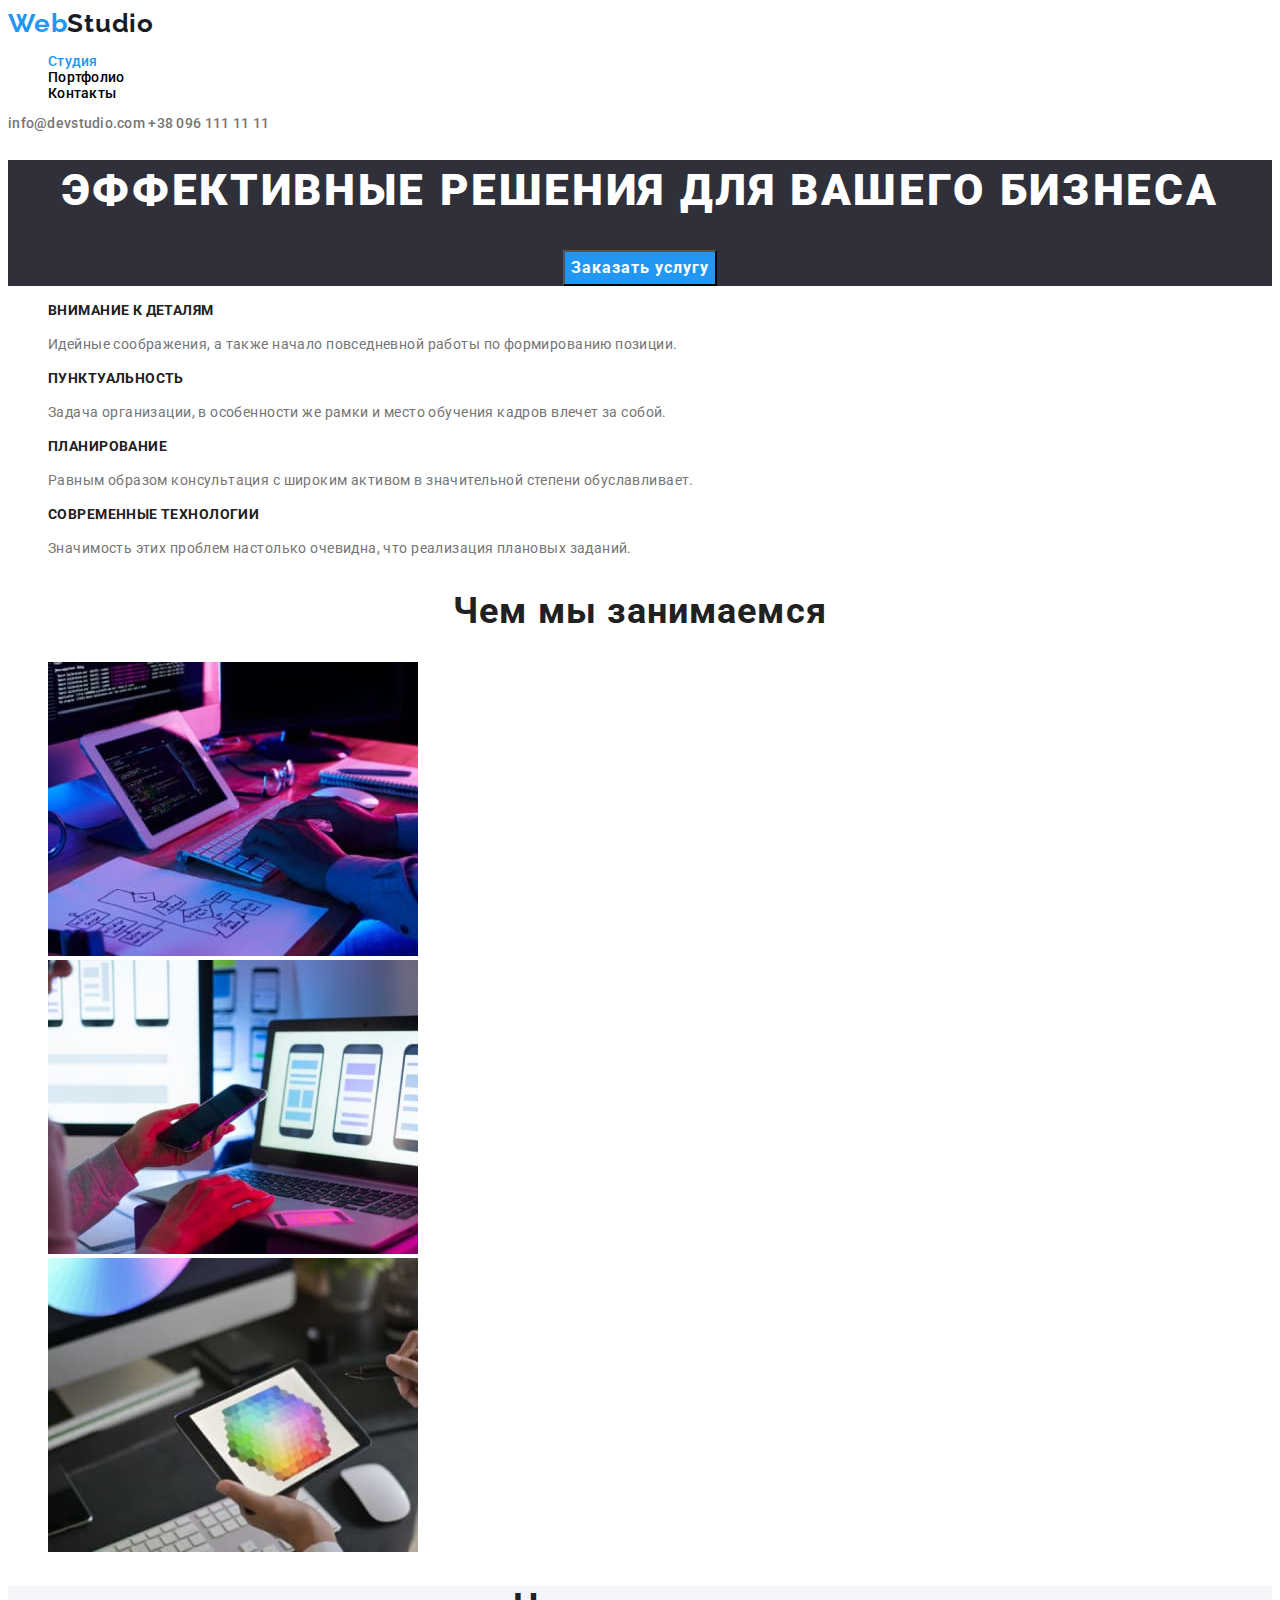
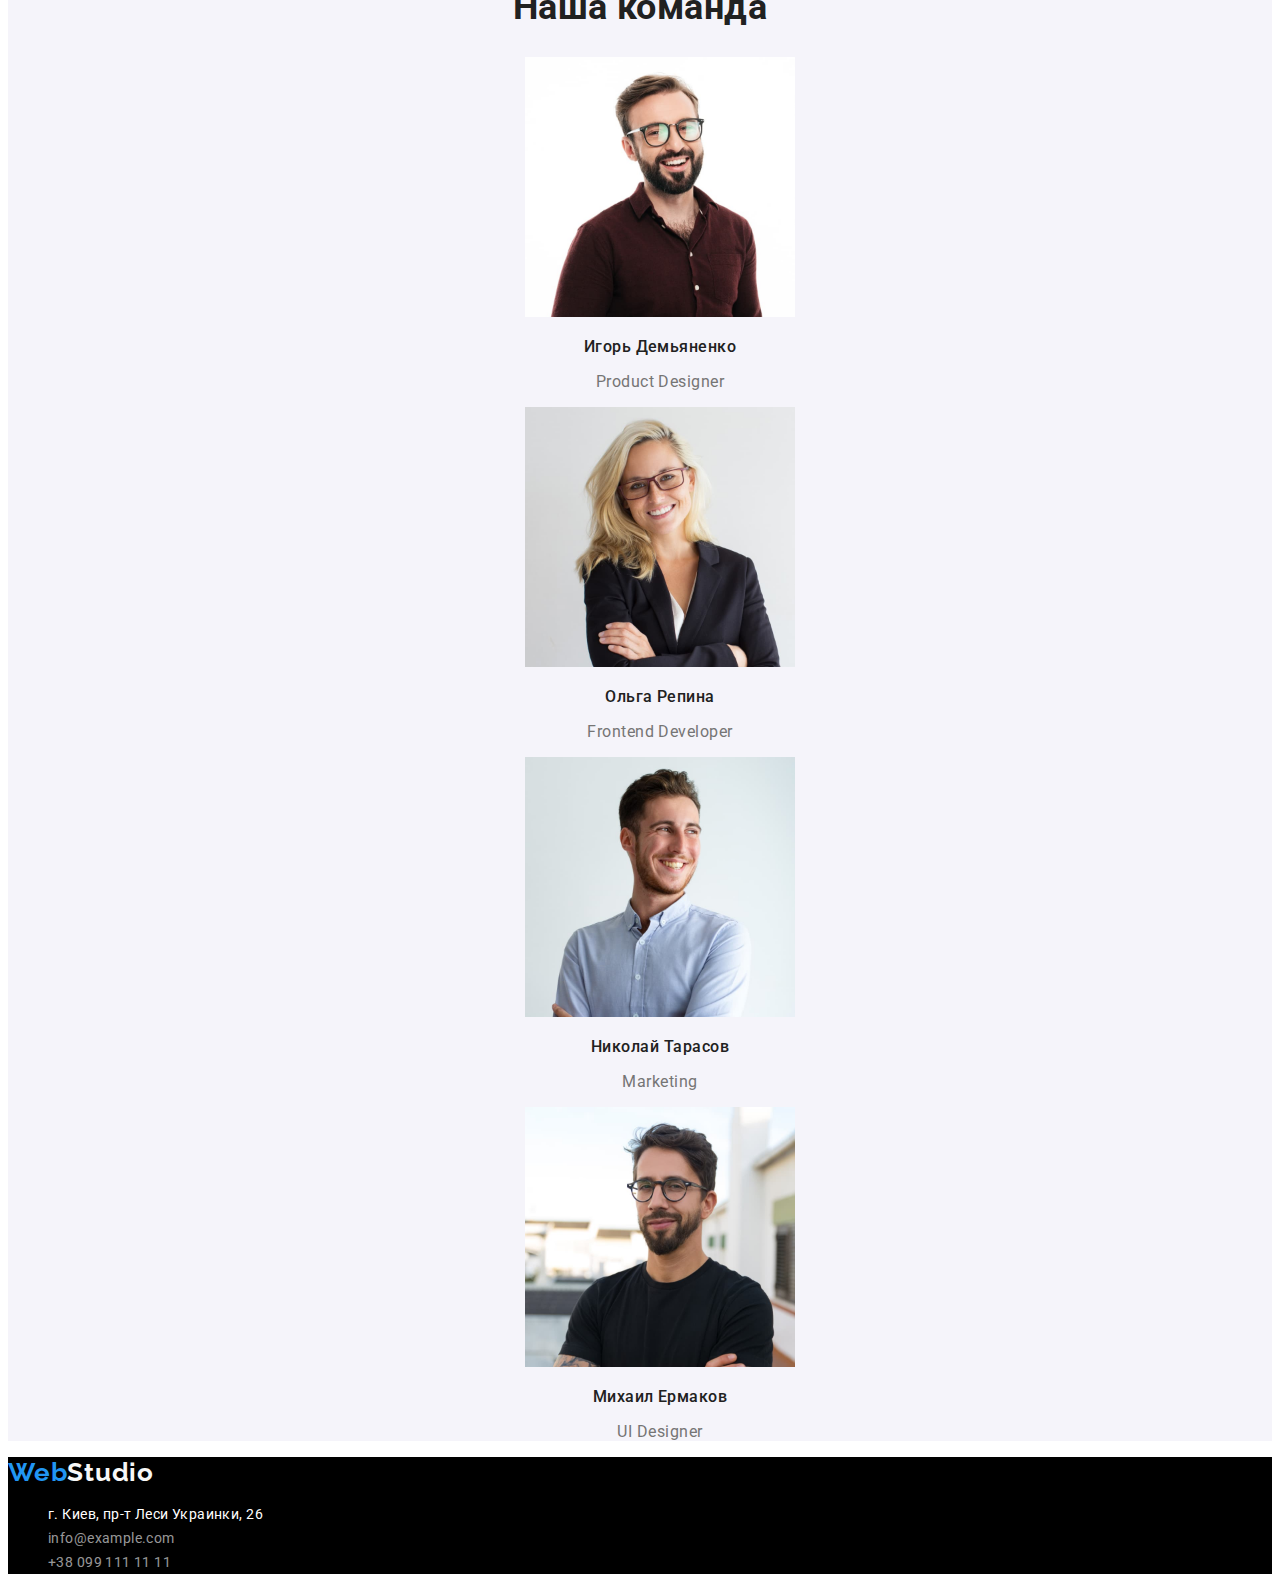
==== commit ecf270da: "Виконано зауваження" ====
--- a/index.html
+++ b/index.html
@@ -28,9 +28,10 @@
                     <a class="link header-link" href="#contacts">Контакты</a>
                 </li>
             </ul>
+
+            <a class="link header-mail" href="mailto:info@devstudio.com">info@devstudio.com</a>
+            <a class="link header-phone" href="tel:+380961111111">+38 096 111 11 11</a>
         </nav>
-        <a class="link header-mail" href="mailto:info@devstudio.com">info@devstudio.com</a>
-        <a class="link header-phone" href="tel:+380961111111">+38 096 111 11 11</a>
     </header>
     <main>
         <section class="main">
--- a/css/styles.css
+++ b/css/styles.css
@@ -93,7 +93,7 @@
 }
 
 .main {
-    background-color: #2F3030;
+    background-color: #2F303A;
     align-items: center;
     text-align: center;
 }
@@ -126,16 +126,17 @@
 
 .button-filter {
     font-family: inherit;
-    font-size: 16px;
-    line-height: calc(30 / 16);
+    font-weight: 500;
+    font-size: 16px;
+    line-height: calc(26 / 16);
     letter-spacing: 0.06em;
-    color: var(--btn-txt-cl);
+    color: var(--title-txt-cl);
     background-color: #F5F4FA;
     cursor: pointer;
 }
 
-.button:hover,
-.button:focus {
+.button-filter:hover,
+.button-filter:focus {
     color: var(--accent-txt-cl);
     background-color: #FFFFFF;
 }
@@ -178,7 +179,7 @@
 }
 
 .portfolio-list {
-    background-color: #F5FAF4;
+    background-color: #F5F4FA;
     text-align: center;
     letter-spacing: 0.03em;
 }
